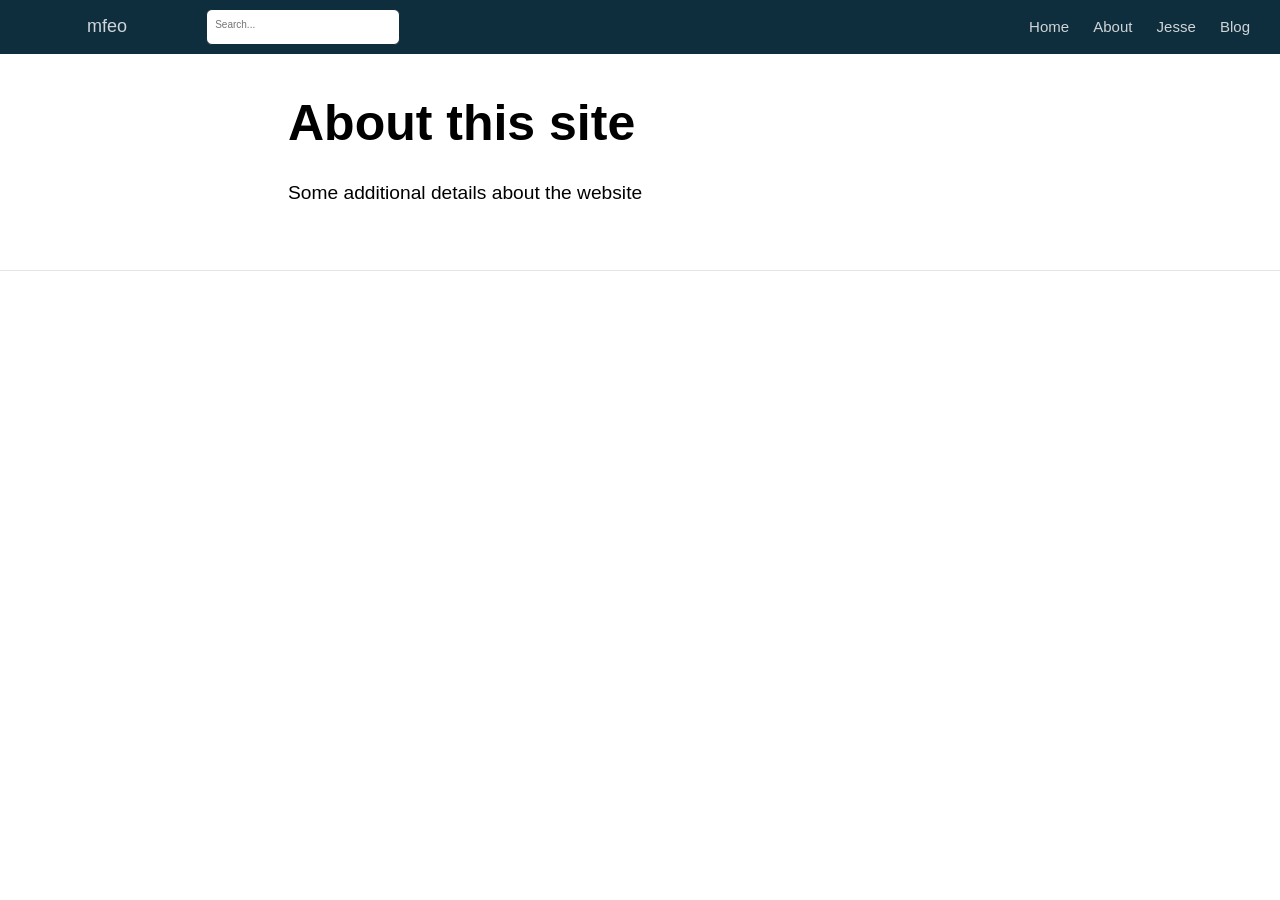
==== docs/about.html @ 729ac9e3 "Initial commit" ====
<!DOCTYPE html>

<html xmlns="http://www.w3.org/1999/xhtml" lang="" xml:lang="">

<head>
  <meta charset="utf-8"/>
  <meta name="viewport" content="width=device-width, initial-scale=1"/>
  <meta http-equiv="X-UA-Compatible" content="IE=Edge,chrome=1"/>
  <meta name="generator" content="distill" />

  <style type="text/css">
  /* Hide doc at startup (prevent jankiness while JS renders/transforms) */
  body {
    visibility: hidden;
  }
  </style>

 <!--radix_placeholder_import_source-->
 <!--/radix_placeholder_import_source-->

<style type="text/css">code{white-space: pre;}</style>
<style type="text/css" data-origin="pandoc">
pre > code.sourceCode { white-space: pre; position: relative; }
pre > code.sourceCode > span { display: inline-block; line-height: 1.25; }
pre > code.sourceCode > span:empty { height: 1.2em; }
.sourceCode { overflow: visible; }
code.sourceCode > span { color: inherit; text-decoration: inherit; }
div.sourceCode { margin: 1em 0; }
pre.sourceCode { margin: 0; }
@media screen {
div.sourceCode { overflow: auto; }
}
@media print {
pre > code.sourceCode { white-space: pre-wrap; }
pre > code.sourceCode > span { text-indent: -5em; padding-left: 5em; }
}
pre.numberSource code
  { counter-reset: source-line 0; }
pre.numberSource code > span
  { position: relative; left: -4em; counter-increment: source-line; }
pre.numberSource code > span > a:first-child::before
  { content: counter(source-line);
    position: relative; left: -1em; text-align: right; vertical-align: baseline;
    border: none; display: inline-block;
    -webkit-touch-callout: none; -webkit-user-select: none;
    -khtml-user-select: none; -moz-user-select: none;
    -ms-user-select: none; user-select: none;
    padding: 0 4px; width: 4em;
    color: #aaaaaa;
  }
pre.numberSource { margin-left: 3em; border-left: 1px solid #aaaaaa;  padding-left: 4px; }
div.sourceCode
  {   }
@media screen {
pre > code.sourceCode > span > a:first-child::before { text-decoration: underline; }
}
code span.al { color: #ad0000; } /* Alert */
code span.an { color: #5e5e5e; } /* Annotation */
code span.at { } /* Attribute */
code span.bn { color: #ad0000; } /* BaseN */
code span.bu { } /* BuiltIn */
code span.cf { color: #007ba5; } /* ControlFlow */
code span.ch { color: #20794d; } /* Char */
code span.cn { color: #8f5902; } /* Constant */
code span.co { color: #5e5e5e; } /* Comment */
code span.cv { color: #5e5e5e; font-style: italic; } /* CommentVar */
code span.do { color: #5e5e5e; font-style: italic; } /* Documentation */
code span.dt { color: #ad0000; } /* DataType */
code span.dv { color: #ad0000; } /* DecVal */
code span.er { color: #ad0000; } /* Error */
code span.ex { } /* Extension */
code span.fl { color: #ad0000; } /* Float */
code span.fu { color: #4758ab; } /* Function */
code span.im { } /* Import */
code span.in { color: #5e5e5e; } /* Information */
code span.kw { color: #007ba5; } /* Keyword */
code span.op { color: #5e5e5e; } /* Operator */
code span.ot { color: #007ba5; } /* Other */
code span.pp { color: #ad0000; } /* Preprocessor */
code span.sc { color: #5e5e5e; } /* SpecialChar */
code span.ss { color: #20794d; } /* SpecialString */
code span.st { color: #20794d; } /* String */
code span.va { color: #111111; } /* Variable */
code span.vs { color: #20794d; } /* VerbatimString */
code span.wa { color: #5e5e5e; font-style: italic; } /* Warning */
</style>


  <!--radix_placeholder_meta_tags-->
  <title>mfeo: About this site</title>

  <meta property="description" itemprop="description" content="Some additional details about the website"/>



  <!--  https://developers.facebook.com/docs/sharing/webmasters#markup -->
  <meta property="og:title" content="mfeo: About this site"/>
  <meta property="og:type" content="article"/>
  <meta property="og:description" content="Some additional details about the website"/>
  <meta property="og:locale" content="en_US"/>
  <meta property="og:site_name" content="mfeo"/>

  <!--  https://dev.twitter.com/cards/types/summary -->
  <meta property="twitter:card" content="summary"/>
  <meta property="twitter:title" content="mfeo: About this site"/>
  <meta property="twitter:description" content="Some additional details about the website"/>

  <!--/radix_placeholder_meta_tags-->
  <!--radix_placeholder_rmarkdown_metadata-->

  <script type="text/json" id="radix-rmarkdown-metadata">
  {"type":"list","attributes":{"names":{"type":"character","attributes":{},"value":["title","description"]}},"value":[{"type":"character","attributes":{},"value":["About this site"]},{"type":"character","attributes":{},"value":["Some additional details about the website"]}]}
  </script>
  <!--/radix_placeholder_rmarkdown_metadata-->
  <!--radix_placeholder_navigation_in_header-->
  <meta name="distill:offset" content=""/>

  <script type="application/javascript">

    window.headroom_prevent_pin = false;

    window.document.addEventListener("DOMContentLoaded", function (event) {

      // initialize headroom for banner
      var header = $('header').get(0);
      var headerHeight = header.offsetHeight;
      var headroom = new Headroom(header, {
        tolerance: 5,
        onPin : function() {
          if (window.headroom_prevent_pin) {
            window.headroom_prevent_pin = false;
            headroom.unpin();
          }
        }
      });
      headroom.init();
      if(window.location.hash)
        headroom.unpin();
      $(header).addClass('headroom--transition');

      // offset scroll location for banner on hash change
      // (see: https://github.com/WickyNilliams/headroom.js/issues/38)
      window.addEventListener("hashchange", function(event) {
        window.scrollTo(0, window.pageYOffset - (headerHeight + 25));
      });

      // responsive menu
      $('.distill-site-header').each(function(i, val) {
        var topnav = $(this);
        var toggle = topnav.find('.nav-toggle');
        toggle.on('click', function() {
          topnav.toggleClass('responsive');
        });
      });

      // nav dropdowns
      $('.nav-dropbtn').click(function(e) {
        $(this).next('.nav-dropdown-content').toggleClass('nav-dropdown-active');
        $(this).parent().siblings('.nav-dropdown')
           .children('.nav-dropdown-content').removeClass('nav-dropdown-active');
      });
      $("body").click(function(e){
        $('.nav-dropdown-content').removeClass('nav-dropdown-active');
      });
      $(".nav-dropdown").click(function(e){
        e.stopPropagation();
      });
    });
  </script>

  <style type="text/css">

  /* Theme (user-documented overrideables for nav appearance) */

  .distill-site-nav {
    color: rgba(255, 255, 255, 0.8);
    background-color: #0F2E3D;
    font-size: 15px;
    font-weight: 300;
  }

  .distill-site-nav a {
    color: inherit;
    text-decoration: none;
  }

  .distill-site-nav a:hover {
    color: white;
  }

  @media print {
    .distill-site-nav {
      display: none;
    }
  }

  .distill-site-header {

  }

  .distill-site-footer {

  }


  /* Site Header */

  .distill-site-header {
    width: 100%;
    box-sizing: border-box;
    z-index: 3;
  }

  .distill-site-header .nav-left {
    display: inline-block;
    margin-left: 8px;
  }

  @media screen and (max-width: 768px) {
    .distill-site-header .nav-left {
      margin-left: 0;
    }
  }


  .distill-site-header .nav-right {
    float: right;
    margin-right: 8px;
  }

  .distill-site-header a,
  .distill-site-header .title {
    display: inline-block;
    text-align: center;
    padding: 14px 10px 14px 10px;
  }

  .distill-site-header .title {
    font-size: 18px;
    min-width: 150px;
  }

  .distill-site-header .logo {
    padding: 0;
  }

  .distill-site-header .logo img {
    display: none;
    max-height: 20px;
    width: auto;
    margin-bottom: -4px;
  }

  .distill-site-header .nav-image img {
    max-height: 18px;
    width: auto;
    display: inline-block;
    margin-bottom: -3px;
  }



  @media screen and (min-width: 1000px) {
    .distill-site-header .logo img {
      display: inline-block;
    }
    .distill-site-header .nav-left {
      margin-left: 20px;
    }
    .distill-site-header .nav-right {
      margin-right: 20px;
    }
    .distill-site-header .title {
      padding-left: 12px;
    }
  }


  .distill-site-header .nav-toggle {
    display: none;
  }

  .nav-dropdown {
    display: inline-block;
    position: relative;
  }

  .nav-dropdown .nav-dropbtn {
    border: none;
    outline: none;
    color: rgba(255, 255, 255, 0.8);
    padding: 16px 10px;
    background-color: transparent;
    font-family: inherit;
    font-size: inherit;
    font-weight: inherit;
    margin: 0;
    margin-top: 1px;
    z-index: 2;
  }

  .nav-dropdown-content {
    display: none;
    position: absolute;
    background-color: white;
    min-width: 200px;
    border: 1px solid rgba(0,0,0,0.15);
    border-radius: 4px;
    box-shadow: 0px 8px 16px 0px rgba(0,0,0,0.1);
    z-index: 1;
    margin-top: 2px;
    white-space: nowrap;
    padding-top: 4px;
    padding-bottom: 4px;
  }

  .nav-dropdown-content hr {
    margin-top: 4px;
    margin-bottom: 4px;
    border: none;
    border-bottom: 1px solid rgba(0, 0, 0, 0.1);
  }

  .nav-dropdown-active {
    display: block;
  }

  .nav-dropdown-content a, .nav-dropdown-content .nav-dropdown-header {
    color: black;
    padding: 6px 24px;
    text-decoration: none;
    display: block;
    text-align: left;
  }

  .nav-dropdown-content .nav-dropdown-header {
    display: block;
    padding: 5px 24px;
    padding-bottom: 0;
    text-transform: uppercase;
    font-size: 14px;
    color: #999999;
    white-space: nowrap;
  }

  .nav-dropdown:hover .nav-dropbtn {
    color: white;
  }

  .nav-dropdown-content a:hover {
    background-color: #ddd;
    color: black;
  }

  .nav-right .nav-dropdown-content {
    margin-left: -45%;
    right: 0;
  }

  @media screen and (max-width: 768px) {
    .distill-site-header a, .distill-site-header .nav-dropdown  {display: none;}
    .distill-site-header a.nav-toggle {
      float: right;
      display: block;
    }
    .distill-site-header .title {
      margin-left: 0;
    }
    .distill-site-header .nav-right {
      margin-right: 0;
    }
    .distill-site-header {
      overflow: hidden;
    }
    .nav-right .nav-dropdown-content {
      margin-left: 0;
    }
  }


  @media screen and (max-width: 768px) {
    .distill-site-header.responsive {position: relative; min-height: 500px; }
    .distill-site-header.responsive a.nav-toggle {
      position: absolute;
      right: 0;
      top: 0;
    }
    .distill-site-header.responsive a,
    .distill-site-header.responsive .nav-dropdown {
      display: block;
      text-align: left;
    }
    .distill-site-header.responsive .nav-left,
    .distill-site-header.responsive .nav-right {
      width: 100%;
    }
    .distill-site-header.responsive .nav-dropdown {float: none;}
    .distill-site-header.responsive .nav-dropdown-content {position: relative;}
    .distill-site-header.responsive .nav-dropdown .nav-dropbtn {
      display: block;
      width: 100%;
      text-align: left;
    }
  }

  /* Site Footer */

  .distill-site-footer {
    width: 100%;
    overflow: hidden;
    box-sizing: border-box;
    z-index: 3;
    margin-top: 30px;
    padding-top: 30px;
    padding-bottom: 30px;
    text-align: center;
  }

  /* Headroom */

  d-title {
    padding-top: 6rem;
  }

  @media print {
    d-title {
      padding-top: 4rem;
    }
  }

  .headroom {
    z-index: 1000;
    position: fixed;
    top: 0;
    left: 0;
    right: 0;
  }

  .headroom--transition {
    transition: all .4s ease-in-out;
  }

  .headroom--unpinned {
    top: -100px;
  }

  .headroom--pinned {
    top: 0;
  }

  /* adjust viewport for navbar height */
  /* helps vertically center bootstrap (non-distill) content */
  .min-vh-100 {
    min-height: calc(100vh - 100px) !important;
  }

  </style>

  <script src="site_libs/jquery-3.6.0/jquery-3.6.0.min.js"></script>
  <link href="site_libs/font-awesome-5.1.0/css/all.css" rel="stylesheet"/>
  <link href="site_libs/font-awesome-5.1.0/css/v4-shims.css" rel="stylesheet"/>
  <script src="site_libs/headroom-0.9.4/headroom.min.js"></script>
  <script src="site_libs/autocomplete-0.37.1/autocomplete.min.js"></script>
  <script src="site_libs/fuse-6.4.1/fuse.min.js"></script>

  <script type="application/javascript">

  function getMeta(metaName) {
    var metas = document.getElementsByTagName('meta');
    for (let i = 0; i < metas.length; i++) {
      if (metas[i].getAttribute('name') === metaName) {
        return metas[i].getAttribute('content');
      }
    }
    return '';
  }

  function offsetURL(url) {
    var offset = getMeta('distill:offset');
    return offset ? offset + '/' + url : url;
  }

  function createFuseIndex() {

    // create fuse index
    var options = {
      keys: [
        { name: 'title', weight: 20 },
        { name: 'categories', weight: 15 },
        { name: 'description', weight: 10 },
        { name: 'contents', weight: 5 },
      ],
      ignoreLocation: true,
      threshold: 0
    };
    var fuse = new window.Fuse([], options);

    // fetch the main search.json
    return fetch(offsetURL('search.json'))
      .then(function(response) {
        if (response.status == 200) {
          return response.json().then(function(json) {
            // index main articles
            json.articles.forEach(function(article) {
              fuse.add(article);
            });
            // download collections and index their articles
            return Promise.all(json.collections.map(function(collection) {
              return fetch(offsetURL(collection)).then(function(response) {
                if (response.status === 200) {
                  return response.json().then(function(articles) {
                    articles.forEach(function(article) {
                      fuse.add(article);
                    });
                  })
                } else {
                  return Promise.reject(
                    new Error('Unexpected status from search index request: ' +
                              response.status)
                  );
                }
              });
            })).then(function() {
              return fuse;
            });
          });

        } else {
          return Promise.reject(
            new Error('Unexpected status from search index request: ' +
                        response.status)
          );
        }
      });
  }

  window.document.addEventListener("DOMContentLoaded", function (event) {

    // get search element (bail if we don't have one)
    var searchEl = window.document.getElementById('distill-search');
    if (!searchEl)
      return;

    createFuseIndex()
      .then(function(fuse) {

        // make search box visible
        searchEl.classList.remove('hidden');

        // initialize autocomplete
        var options = {
          autoselect: true,
          hint: false,
          minLength: 2,
        };
        window.autocomplete(searchEl, options, [{
          source: function(query, callback) {
            const searchOptions = {
              isCaseSensitive: false,
              shouldSort: true,
              minMatchCharLength: 2,
              limit: 10,
            };
            var results = fuse.search(query, searchOptions);
            callback(results
              .map(function(result) { return result.item; })
            );
          },
          templates: {
            suggestion: function(suggestion) {
              var img = suggestion.preview && Object.keys(suggestion.preview).length > 0
                ? `<img src="${offsetURL(suggestion.preview)}"</img>`
                : '';
              var html = `
                <div class="search-item">
                  <h3>${suggestion.title}</h3>
                  <div class="search-item-description">
                    ${suggestion.description || ''}
                  </div>
                  <div class="search-item-preview">
                    ${img}
                  </div>
                </div>
              `;
              return html;
            }
          }
        }]).on('autocomplete:selected', function(event, suggestion) {
          window.location.href = offsetURL(suggestion.path);
        });
        // remove inline display style on autocompleter (we want to
        // manage responsive display via css)
        $('.algolia-autocomplete').css("display", "");
      })
      .catch(function(error) {
        console.log(error);
      });

  });

  </script>

  <style type="text/css">

  .nav-search {
    font-size: x-small;
  }

  /* Algolioa Autocomplete */

  .algolia-autocomplete {
    display: inline-block;
    margin-left: 10px;
    vertical-align: sub;
    background-color: white;
    color: black;
    padding: 6px;
    padding-top: 8px;
    padding-bottom: 0;
    border-radius: 6px;
    border: 1px #0F2E3D solid;
    width: 180px;
  }


  @media screen and (max-width: 768px) {
    .distill-site-nav .algolia-autocomplete {
      display: none;
      visibility: hidden;
    }
    .distill-site-nav.responsive .algolia-autocomplete {
      display: inline-block;
      visibility: visible;
    }
    .distill-site-nav.responsive .algolia-autocomplete .aa-dropdown-menu {
      margin-left: 0;
      width: 400px;
      max-height: 400px;
    }
  }

  .algolia-autocomplete .aa-input, .algolia-autocomplete .aa-hint {
    width: 90%;
    outline: none;
    border: none;
  }

  .algolia-autocomplete .aa-hint {
    color: #999;
  }
  .algolia-autocomplete .aa-dropdown-menu {
    width: 550px;
    max-height: 70vh;
    overflow-x: visible;
    overflow-y: scroll;
    padding: 5px;
    margin-top: 3px;
    margin-left: -150px;
    background-color: #fff;
    border-radius: 5px;
    border: 1px solid #999;
    border-top: none;
  }

  .algolia-autocomplete .aa-dropdown-menu .aa-suggestion {
    cursor: pointer;
    padding: 5px 4px;
    border-bottom: 1px solid #eee;
  }

  .algolia-autocomplete .aa-dropdown-menu .aa-suggestion:last-of-type {
    border-bottom: none;
    margin-bottom: 2px;
  }

  .algolia-autocomplete .aa-dropdown-menu .aa-suggestion .search-item {
    overflow: hidden;
    font-size: 0.8em;
    line-height: 1.4em;
  }

  .algolia-autocomplete .aa-dropdown-menu .aa-suggestion .search-item h3 {
    font-size: 1rem;
    margin-block-start: 0;
    margin-block-end: 5px;
  }

  .algolia-autocomplete .aa-dropdown-menu .aa-suggestion .search-item-description {
    display: inline-block;
    overflow: hidden;
    height: 2.8em;
    width: 80%;
    margin-right: 4%;
  }

  .algolia-autocomplete .aa-dropdown-menu .aa-suggestion .search-item-preview {
    display: inline-block;
    width: 15%;
  }

  .algolia-autocomplete .aa-dropdown-menu .aa-suggestion .search-item-preview img {
    height: 3em;
    width: auto;
    display: none;
  }

  .algolia-autocomplete .aa-dropdown-menu .aa-suggestion .search-item-preview img[src] {
    display: initial;
  }

  .algolia-autocomplete .aa-dropdown-menu .aa-suggestion.aa-cursor {
    background-color: #eee;
  }
  .algolia-autocomplete .aa-dropdown-menu .aa-suggestion em {
    font-weight: bold;
    font-style: normal;
  }

  </style>


  <!--/radix_placeholder_navigation_in_header-->
  <!--radix_placeholder_distill-->

  <style type="text/css">

  body {
    background-color: white;
  }

  .pandoc-table {
    width: 100%;
  }

  .pandoc-table>caption {
    margin-bottom: 10px;
  }

  .pandoc-table th:not([align]) {
    text-align: left;
  }

  .pagedtable-footer {
    font-size: 15px;
  }

  d-byline .byline {
    grid-template-columns: 2fr 2fr;
  }

  d-byline .byline h3 {
    margin-block-start: 1.5em;
  }

  d-byline .byline .authors-affiliations h3 {
    margin-block-start: 0.5em;
  }

  .authors-affiliations .orcid-id {
    width: 16px;
    height:16px;
    margin-left: 4px;
    margin-right: 4px;
    vertical-align: middle;
    padding-bottom: 2px;
  }

  d-title .dt-tags {
    margin-top: 1em;
    grid-column: text;
  }

  .dt-tags .dt-tag {
    text-decoration: none;
    display: inline-block;
    color: rgba(0,0,0,0.6);
    padding: 0em 0.4em;
    margin-right: 0.5em;
    margin-bottom: 0.4em;
    font-size: 70%;
    border: 1px solid rgba(0,0,0,0.2);
    border-radius: 3px;
    text-transform: uppercase;
    font-weight: 500;
  }

  d-article table.gt_table td,
  d-article table.gt_table th {
    border-bottom: none;
  }

  .html-widget {
    margin-bottom: 2.0em;
  }

  .l-screen-inset {
    padding-right: 16px;
  }

  .l-screen .caption {
    margin-left: 10px;
  }

  .shaded {
    background: rgb(247, 247, 247);
    padding-top: 20px;
    padding-bottom: 20px;
    border-top: 1px solid rgba(0, 0, 0, 0.1);
    border-bottom: 1px solid rgba(0, 0, 0, 0.1);
  }

  .shaded .html-widget {
    margin-bottom: 0;
    border: 1px solid rgba(0, 0, 0, 0.1);
  }

  .shaded .shaded-content {
    background: white;
  }

  .text-output {
    margin-top: 0;
    line-height: 1.5em;
  }

  .hidden {
    display: none !important;
  }

  d-article {
    padding-top: 2.5rem;
    padding-bottom: 30px;
  }

  d-appendix {
    padding-top: 30px;
  }

  d-article>p>img {
    width: 100%;
  }

  d-article h2 {
    margin: 1rem 0 1.5rem 0;
  }

  d-article h3 {
    margin-top: 1.5rem;
  }

  d-article iframe {
    border: 1px solid rgba(0, 0, 0, 0.1);
    margin-bottom: 2.0em;
    width: 100%;
  }

  /* Tweak code blocks */

  d-article div.sourceCode code,
  d-article pre code {
    font-family: Consolas, Monaco, 'Andale Mono', 'Ubuntu Mono', monospace;
  }

  d-article pre,
  d-article div.sourceCode,
  d-article div.sourceCode pre {
    overflow: auto;
  }

  d-article div.sourceCode {
    background-color: white;
  }

  d-article div.sourceCode pre {
    padding-left: 10px;
    font-size: 12px;
    border-left: 2px solid rgba(0,0,0,0.1);
  }

  d-article pre {
    font-size: 12px;
    color: black;
    background: none;
    margin-top: 0;
    text-align: left;
    white-space: pre;
    word-spacing: normal;
    word-break: normal;
    word-wrap: normal;
    line-height: 1.5;

    -moz-tab-size: 4;
    -o-tab-size: 4;
    tab-size: 4;

    -webkit-hyphens: none;
    -moz-hyphens: none;
    -ms-hyphens: none;
    hyphens: none;
  }

  d-article pre a {
    border-bottom: none;
  }

  d-article pre a:hover {
    border-bottom: none;
    text-decoration: underline;
  }

  d-article details {
    grid-column: text;
    margin-bottom: 0.8em;
  }

  @media(min-width: 768px) {

  d-article pre,
  d-article div.sourceCode,
  d-article div.sourceCode pre {
    overflow: visible !important;
  }

  d-article div.sourceCode pre {
    padding-left: 18px;
    font-size: 14px;
  }

  d-article pre {
    font-size: 14px;
  }

  }

  figure img.external {
    background: white;
    border: 1px solid rgba(0, 0, 0, 0.1);
    box-shadow: 0 1px 8px rgba(0, 0, 0, 0.1);
    padding: 18px;
    box-sizing: border-box;
  }

  /* CSS for d-contents */

  .d-contents {
    grid-column: text;
    color: rgba(0,0,0,0.8);
    font-size: 0.9em;
    padding-bottom: 1em;
    margin-bottom: 1em;
    padding-bottom: 0.5em;
    margin-bottom: 1em;
    padding-left: 0.25em;
    justify-self: start;
  }

  @media(min-width: 1000px) {
    .d-contents.d-contents-float {
      height: 0;
      grid-column-start: 1;
      grid-column-end: 4;
      justify-self: center;
      padding-right: 3em;
      padding-left: 2em;
    }
  }

  .d-contents nav h3 {
    font-size: 18px;
    margin-top: 0;
    margin-bottom: 1em;
  }

  .d-contents li {
    list-style-type: none
  }

  .d-contents nav > ul {
    padding-left: 0;
  }

  .d-contents ul {
    padding-left: 1em
  }

  .d-contents nav ul li {
    margin-top: 0.6em;
    margin-bottom: 0.2em;
  }

  .d-contents nav a {
    font-size: 13px;
    border-bottom: none;
    text-decoration: none
    color: rgba(0, 0, 0, 0.8);
  }

  .d-contents nav a:hover {
    text-decoration: underline solid rgba(0, 0, 0, 0.6)
  }

  .d-contents nav > ul > li > a {
    font-weight: 600;
  }

  .d-contents nav > ul > li > ul {
    font-weight: inherit;
  }

  .d-contents nav > ul > li > ul > li {
    margin-top: 0.2em;
  }


  .d-contents nav ul {
    margin-top: 0;
    margin-bottom: 0.25em;
  }

  .d-article-with-toc h2:nth-child(2) {
    margin-top: 0;
  }


  /* Figure */

  .figure {
    position: relative;
    margin-bottom: 2.5em;
    margin-top: 1.5em;
  }

  .figure img {
    width: 100%;
  }

  .figure .caption {
    color: rgba(0, 0, 0, 0.6);
    font-size: 12px;
    line-height: 1.5em;
  }

  .figure img.external {
    background: white;
    border: 1px solid rgba(0, 0, 0, 0.1);
    box-shadow: 0 1px 8px rgba(0, 0, 0, 0.1);
    padding: 18px;
    box-sizing: border-box;
  }

  .figure .caption a {
    color: rgba(0, 0, 0, 0.6);
  }

  .figure .caption b,
  .figure .caption strong, {
    font-weight: 600;
    color: rgba(0, 0, 0, 1.0);
  }

  /* Citations */

  d-article .citation {
    color: inherit;
    cursor: inherit;
  }

  div.hanging-indent{
    margin-left: 1em; text-indent: -1em;
  }

  /* Citation hover box */

  .tippy-box[data-theme~=light-border] {
    background-color: rgba(250, 250, 250, 0.95);
  }

  .tippy-content > p {
    margin-bottom: 0;
    padding: 2px;
  }


  /* Tweak 1000px media break to show more text */

  @media(min-width: 1000px) {
    .base-grid,
    distill-header,
    d-title,
    d-abstract,
    d-article,
    d-appendix,
    distill-appendix,
    d-byline,
    d-footnote-list,
    d-citation-list,
    distill-footer {
      grid-template-columns: [screen-start] 1fr [page-start kicker-start] 80px [middle-start] 50px [text-start kicker-end] 65px 65px 65px 65px 65px 65px 65px 65px [text-end gutter-start] 65px [middle-end] 65px [page-end gutter-end] 1fr [screen-end];
      grid-column-gap: 16px;
    }

    .grid {
      grid-column-gap: 16px;
    }

    d-article {
      font-size: 1.06rem;
      line-height: 1.7em;
    }
    figure .caption, .figure .caption, figure figcaption {
      font-size: 13px;
    }
  }

  @media(min-width: 1180px) {
    .base-grid,
    distill-header,
    d-title,
    d-abstract,
    d-article,
    d-appendix,
    distill-appendix,
    d-byline,
    d-footnote-list,
    d-citation-list,
    distill-footer {
      grid-template-columns: [screen-start] 1fr [page-start kicker-start] 60px [middle-start] 60px [text-start kicker-end] 60px 60px 60px 60px 60px 60px 60px 60px [text-end gutter-start] 60px [middle-end] 60px [page-end gutter-end] 1fr [screen-end];
      grid-column-gap: 32px;
    }

    .grid {
      grid-column-gap: 32px;
    }
  }


  /* Get the citation styles for the appendix (not auto-injected on render since
     we do our own rendering of the citation appendix) */

  d-appendix .citation-appendix,
  .d-appendix .citation-appendix {
    font-size: 11px;
    line-height: 15px;
    border-left: 1px solid rgba(0, 0, 0, 0.1);
    padding-left: 18px;
    border: 1px solid rgba(0,0,0,0.1);
    background: rgba(0, 0, 0, 0.02);
    padding: 10px 18px;
    border-radius: 3px;
    color: rgba(150, 150, 150, 1);
    overflow: hidden;
    margin-top: -12px;
    white-space: pre-wrap;
    word-wrap: break-word;
  }

  /* Include appendix styles here so they can be overridden */

  d-appendix {
    contain: layout style;
    font-size: 0.8em;
    line-height: 1.7em;
    margin-top: 60px;
    margin-bottom: 0;
    border-top: 1px solid rgba(0, 0, 0, 0.1);
    color: rgba(0,0,0,0.5);
    padding-top: 60px;
    padding-bottom: 48px;
  }

  d-appendix h3 {
    grid-column: page-start / text-start;
    font-size: 15px;
    font-weight: 500;
    margin-top: 1em;
    margin-bottom: 0;
    color: rgba(0,0,0,0.65);
  }

  d-appendix h3 + * {
    margin-top: 1em;
  }

  d-appendix ol {
    padding: 0 0 0 15px;
  }

  @media (min-width: 768px) {
    d-appendix ol {
      padding: 0 0 0 30px;
      margin-left: -30px;
    }
  }

  d-appendix li {
    margin-bottom: 1em;
  }

  d-appendix a {
    color: rgba(0, 0, 0, 0.6);
  }

  d-appendix > * {
    grid-column: text;
  }

  d-appendix > d-footnote-list,
  d-appendix > d-citation-list,
  d-appendix > distill-appendix {
    grid-column: screen;
  }

  /* Include footnote styles here so they can be overridden */

  d-footnote-list {
    contain: layout style;
  }

  d-footnote-list > * {
    grid-column: text;
  }

  d-footnote-list a.footnote-backlink {
    color: rgba(0,0,0,0.3);
    padding-left: 0.5em;
  }



  /* Anchor.js */

  .anchorjs-link {
    /*transition: all .25s linear; */
    text-decoration: none;
    border-bottom: none;
  }
  *:hover > .anchorjs-link {
    margin-left: -1.125em !important;
    text-decoration: none;
    border-bottom: none;
  }

  /* Social footer */

  .social_footer {
    margin-top: 30px;
    margin-bottom: 0;
    color: rgba(0,0,0,0.67);
  }

  .disqus-comments {
    margin-right: 30px;
  }

  .disqus-comment-count {
    border-bottom: 1px solid rgba(0, 0, 0, 0.4);
    cursor: pointer;
  }

  #disqus_thread {
    margin-top: 30px;
  }

  .article-sharing a {
    border-bottom: none;
    margin-right: 8px;
  }

  .article-sharing a:hover {
    border-bottom: none;
  }

  .sidebar-section.subscribe {
    font-size: 12px;
    line-height: 1.6em;
  }

  .subscribe p {
    margin-bottom: 0.5em;
  }


  .article-footer .subscribe {
    font-size: 15px;
    margin-top: 45px;
  }


  .sidebar-section.custom {
    font-size: 12px;
    line-height: 1.6em;
  }

  .custom p {
    margin-bottom: 0.5em;
  }

  /* Styles for listing layout (hide title) */
  .layout-listing d-title, .layout-listing .d-title {
    display: none;
  }

  /* Styles for posts lists (not auto-injected) */


  .posts-with-sidebar {
    padding-left: 45px;
    padding-right: 45px;
  }

  .posts-list .description h2,
  .posts-list .description p {
    font-family: -apple-system, BlinkMacSystemFont, "Segoe UI", Roboto, Oxygen, Ubuntu, Cantarell, "Fira Sans", "Droid Sans", "Helvetica Neue", Arial, sans-serif;
  }

  .posts-list .description h2 {
    font-weight: 700;
    border-bottom: none;
    padding-bottom: 0;
  }

  .posts-list h2.post-tag {
    border-bottom: 1px solid rgba(0, 0, 0, 0.2);
    padding-bottom: 12px;
  }
  .posts-list {
    margin-top: 60px;
    margin-bottom: 24px;
  }

  .posts-list .post-preview {
    text-decoration: none;
    overflow: hidden;
    display: block;
    border-bottom: 1px solid rgba(0, 0, 0, 0.1);
    padding: 24px 0;
  }

  .post-preview-last {
    border-bottom: none !important;
  }

  .posts-list .posts-list-caption {
    grid-column: screen;
    font-weight: 400;
  }

  .posts-list .post-preview h2 {
    margin: 0 0 6px 0;
    line-height: 1.2em;
    font-style: normal;
    font-size: 24px;
  }

  .posts-list .post-preview p {
    margin: 0 0 12px 0;
    line-height: 1.4em;
    font-size: 16px;
  }

  .posts-list .post-preview .thumbnail {
    box-sizing: border-box;
    margin-bottom: 24px;
    position: relative;
    max-width: 500px;
  }
  .posts-list .post-preview img {
    width: 100%;
    display: block;
  }

  .posts-list .metadata {
    font-size: 12px;
    line-height: 1.4em;
    margin-bottom: 18px;
  }

  .posts-list .metadata > * {
    display: inline-block;
  }

  .posts-list .metadata .publishedDate {
    margin-right: 2em;
  }

  .posts-list .metadata .dt-authors {
    display: block;
    margin-top: 0.3em;
    margin-right: 2em;
  }

  .posts-list .dt-tags {
    display: block;
    line-height: 1em;
  }

  .posts-list .dt-tags .dt-tag {
    display: inline-block;
    color: rgba(0,0,0,0.6);
    padding: 0.3em 0.4em;
    margin-right: 0.2em;
    margin-bottom: 0.4em;
    font-size: 60%;
    border: 1px solid rgba(0,0,0,0.2);
    border-radius: 3px;
    text-transform: uppercase;
    font-weight: 500;
  }

  .posts-list img {
    opacity: 1;
  }

  .posts-list img[data-src] {
    opacity: 0;
  }

  .posts-more {
    clear: both;
  }


  .posts-sidebar {
    font-size: 16px;
  }

  .posts-sidebar h3 {
    font-size: 16px;
    margin-top: 0;
    margin-bottom: 0.5em;
    font-weight: 400;
    text-transform: uppercase;
  }

  .sidebar-section {
    margin-bottom: 30px;
  }

  .categories ul {
    list-style-type: none;
    margin: 0;
    padding: 0;
  }

  .categories li {
    color: rgba(0, 0, 0, 0.8);
    margin-bottom: 0;
  }

  .categories li>a {
    border-bottom: none;
  }

  .categories li>a:hover {
    border-bottom: 1px solid rgba(0, 0, 0, 0.4);
  }

  .categories .active {
    font-weight: 600;
  }

  .categories .category-count {
    color: rgba(0, 0, 0, 0.4);
  }


  @media(min-width: 768px) {
    .posts-list .post-preview h2 {
      font-size: 26px;
    }
    .posts-list .post-preview .thumbnail {
      float: right;
      width: 30%;
      margin-bottom: 0;
    }
    .posts-list .post-preview .description {
      float: left;
      width: 45%;
    }
    .posts-list .post-preview .metadata {
      float: left;
      width: 20%;
      margin-top: 8px;
    }
    .posts-list .post-preview p {
      margin: 0 0 12px 0;
      line-height: 1.5em;
      font-size: 16px;
    }
    .posts-with-sidebar .posts-list {
      float: left;
      width: 75%;
    }
    .posts-with-sidebar .posts-sidebar {
      float: right;
      width: 20%;
      margin-top: 60px;
      padding-top: 24px;
      padding-bottom: 24px;
    }
  }


  /* Improve display for browsers without grid (IE/Edge <= 15) */

  .downlevel {
    line-height: 1.6em;
    font-family: -apple-system, BlinkMacSystemFont, "Segoe UI", Roboto, Oxygen, Ubuntu, Cantarell, "Fira Sans", "Droid Sans", "Helvetica Neue", Arial, sans-serif;
    margin: 0;
  }

  .downlevel .d-title {
    padding-top: 6rem;
    padding-bottom: 1.5rem;
  }

  .downlevel .d-title h1 {
    font-size: 50px;
    font-weight: 700;
    line-height: 1.1em;
    margin: 0 0 0.5rem;
  }

  .downlevel .d-title p {
    font-weight: 300;
    font-size: 1.2rem;
    line-height: 1.55em;
    margin-top: 0;
  }

  .downlevel .d-byline {
    padding-top: 0.8em;
    padding-bottom: 0.8em;
    font-size: 0.8rem;
    line-height: 1.8em;
  }

  .downlevel .section-separator {
    border: none;
    border-top: 1px solid rgba(0, 0, 0, 0.1);
  }

  .downlevel .d-article {
    font-size: 1.06rem;
    line-height: 1.7em;
    padding-top: 1rem;
    padding-bottom: 2rem;
  }


  .downlevel .d-appendix {
    padding-left: 0;
    padding-right: 0;
    max-width: none;
    font-size: 0.8em;
    line-height: 1.7em;
    margin-bottom: 0;
    color: rgba(0,0,0,0.5);
    padding-top: 40px;
    padding-bottom: 48px;
  }

  .downlevel .footnotes ol {
    padding-left: 13px;
  }

  .downlevel .base-grid,
  .downlevel .distill-header,
  .downlevel .d-title,
  .downlevel .d-abstract,
  .downlevel .d-article,
  .downlevel .d-appendix,
  .downlevel .distill-appendix,
  .downlevel .d-byline,
  .downlevel .d-footnote-list,
  .downlevel .d-citation-list,
  .downlevel .distill-footer,
  .downlevel .appendix-bottom,
  .downlevel .posts-container {
    padding-left: 40px;
    padding-right: 40px;
  }

  @media(min-width: 768px) {
    .downlevel .base-grid,
    .downlevel .distill-header,
    .downlevel .d-title,
    .downlevel .d-abstract,
    .downlevel .d-article,
    .downlevel .d-appendix,
    .downlevel .distill-appendix,
    .downlevel .d-byline,
    .downlevel .d-footnote-list,
    .downlevel .d-citation-list,
    .downlevel .distill-footer,
    .downlevel .appendix-bottom,
    .downlevel .posts-container {
    padding-left: 150px;
    padding-right: 150px;
    max-width: 900px;
  }
  }

  .downlevel pre code {
    display: block;
    border-left: 2px solid rgba(0, 0, 0, .1);
    padding: 0 0 0 20px;
    font-size: 14px;
  }

  .downlevel code, .downlevel pre {
    color: black;
    background: none;
    font-family: Consolas, Monaco, 'Andale Mono', 'Ubuntu Mono', monospace;
    text-align: left;
    white-space: pre;
    word-spacing: normal;
    word-break: normal;
    word-wrap: normal;
    line-height: 1.5;

    -moz-tab-size: 4;
    -o-tab-size: 4;
    tab-size: 4;

    -webkit-hyphens: none;
    -moz-hyphens: none;
    -ms-hyphens: none;
    hyphens: none;
  }

  .downlevel .posts-list .post-preview {
    color: inherit;
  }



  </style>

  <script type="application/javascript">

  function is_downlevel_browser() {
    if (bowser.isUnsupportedBrowser({ msie: "12", msedge: "16"},
                                   window.navigator.userAgent)) {
      return true;
    } else {
      return window.load_distill_framework === undefined;
    }
  }

  // show body when load is complete
  function on_load_complete() {

    // add anchors
    if (window.anchors) {
      window.anchors.options.placement = 'left';
      window.anchors.add('d-article > h2, d-article > h3, d-article > h4, d-article > h5');
    }


    // set body to visible
    document.body.style.visibility = 'visible';

    // force redraw for leaflet widgets
    if (window.HTMLWidgets) {
      var maps = window.HTMLWidgets.findAll(".leaflet");
      $.each(maps, function(i, el) {
        var map = this.getMap();
        map.invalidateSize();
        map.eachLayer(function(layer) {
          if (layer instanceof L.TileLayer)
            layer.redraw();
        });
      });
    }

    // trigger 'shown' so htmlwidgets resize
    $('d-article').trigger('shown');
  }

  function init_distill() {

    init_common();

    // create front matter
    var front_matter = $('<d-front-matter></d-front-matter>');
    $('#distill-front-matter').wrap(front_matter);

    // create d-title
    $('.d-title').changeElementType('d-title');

    // create d-byline
    var byline = $('<d-byline></d-byline>');
    $('.d-byline').replaceWith(byline);

    // create d-article
    var article = $('<d-article></d-article>');
    $('.d-article').wrap(article).children().unwrap();

    // move posts container into article
    $('.posts-container').appendTo($('d-article'));

    // create d-appendix
    $('.d-appendix').changeElementType('d-appendix');

    // flag indicating that we have appendix items
    var appendix = $('.appendix-bottom').children('h3').length > 0;

    // replace footnotes with <d-footnote>
    $('.footnote-ref').each(function(i, val) {
      appendix = true;
      var href = $(this).attr('href');
      var id = href.replace('#', '');
      var fn = $('#' + id);
      var fn_p = $('#' + id + '>p');
      fn_p.find('.footnote-back').remove();
      var text = fn_p.html();
      var dtfn = $('<d-footnote></d-footnote>');
      dtfn.html(text);
      $(this).replaceWith(dtfn);
    });
    // remove footnotes
    $('.footnotes').remove();

    // move refs into #references-listing
    $('#references-listing').replaceWith($('#refs'));

    $('h1.appendix, h2.appendix').each(function(i, val) {
      $(this).changeElementType('h3');
    });
    $('h3.appendix').each(function(i, val) {
      var id = $(this).attr('id');
      $('.d-contents a[href="#' + id + '"]').parent().remove();
      appendix = true;
      $(this).nextUntil($('h1, h2, h3')).addBack().appendTo($('d-appendix'));
    });

    // show d-appendix if we have appendix content
    $("d-appendix").css('display', appendix ? 'grid' : 'none');

    // localize layout chunks to just output
    $('.layout-chunk').each(function(i, val) {

      // capture layout
      var layout = $(this).attr('data-layout');

      // apply layout to markdown level block elements
      var elements = $(this).children().not('details, div.sourceCode, pre, script');
      elements.each(function(i, el) {
        var layout_div = $('<div class="' + layout + '"></div>');
        if (layout_div.hasClass('shaded')) {
          var shaded_content = $('<div class="shaded-content"></div>');
          $(this).wrap(shaded_content);
          $(this).parent().wrap(layout_div);
        } else {
          $(this).wrap(layout_div);
        }
      });


      // unwrap the layout-chunk div
      $(this).children().unwrap();
    });

    // remove code block used to force  highlighting css
    $('.distill-force-highlighting-css').parent().remove();

    // remove empty line numbers inserted by pandoc when using a
    // custom syntax highlighting theme
    $('code.sourceCode a:empty').remove();

    // load distill framework
    load_distill_framework();

    // wait for window.distillRunlevel == 4 to do post processing
    function distill_post_process() {

      if (!window.distillRunlevel || window.distillRunlevel < 4)
        return;

      // hide author/affiliations entirely if we have no authors
      var front_matter = JSON.parse($("#distill-front-matter").html());
      var have_authors = front_matter.authors && front_matter.authors.length > 0;
      if (!have_authors)
        $('d-byline').addClass('hidden');

      // article with toc class
      $('.d-contents').parent().addClass('d-article-with-toc');

      // strip links that point to #
      $('.authors-affiliations').find('a[href="#"]').removeAttr('href');

      // add orcid ids
      $('.authors-affiliations').find('.author').each(function(i, el) {
        var orcid_id = front_matter.authors[i].orcidID;
        if (orcid_id) {
          var a = $('<a></a>');
          a.attr('href', 'https://orcid.org/' + orcid_id);
          var img = $('<img></img>');
          img.addClass('orcid-id');
          img.attr('alt', 'ORCID ID');
          img.attr('src','[data-uri]');
          a.append(img);
          $(this).append(a);
        }
      });

      // hide elements of author/affiliations grid that have no value
      function hide_byline_column(caption) {
        $('d-byline').find('h3:contains("' + caption + '")').parent().css('visibility', 'hidden');
      }

      // affiliations
      var have_affiliations = false;
      for (var i = 0; i<front_matter.authors.length; ++i) {
        var author = front_matter.authors[i];
        if (author.affiliation !== "&nbsp;") {
          have_affiliations = true;
          break;
        }
      }
      if (!have_affiliations)
        $('d-byline').find('h3:contains("Affiliations")').css('visibility', 'hidden');

      // published date
      if (!front_matter.publishedDate)
        hide_byline_column("Published");

      // document object identifier
      var doi = $('d-byline').find('h3:contains("DOI")');
      var doi_p = doi.next().empty();
      if (!front_matter.doi) {
        // if we have a citation and valid citationText then link to that
        if ($('#citation').length > 0 && front_matter.citationText) {
          doi.html('Citation');
          $('<a href="#citation"></a>')
            .text(front_matter.citationText)
            .appendTo(doi_p);
        } else {
          hide_byline_column("DOI");
        }
      } else {
        $('<a></a>')
           .attr('href', "https://doi.org/" + front_matter.doi)
           .html(front_matter.doi)
           .appendTo(doi_p);
      }

       // change plural form of authors/affiliations
      if (front_matter.authors.length === 1) {
        var grid = $('.authors-affiliations');
        grid.children('h3:contains("Authors")').text('Author');
        grid.children('h3:contains("Affiliations")').text('Affiliation');
      }

      // remove d-appendix and d-footnote-list local styles
      $('d-appendix > style:first-child').remove();
      $('d-footnote-list > style:first-child').remove();

      // move appendix-bottom entries to the bottom
      $('.appendix-bottom').appendTo('d-appendix').children().unwrap();
      $('.appendix-bottom').remove();

      // hoverable references
      $('span.citation[data-cites]').each(function() {
        var refs = $(this).attr('data-cites').split(" ");
        var refHtml = refs.map(function(ref) {
          return "<p>" + $('#ref-' + ref).html() + "</p>";
        }).join("\n");
        window.tippy(this, {
          allowHTML: true,
          content: refHtml,
          maxWidth: 500,
          interactive: true,
          interactiveBorder: 10,
          theme: 'light-border',
          placement: 'bottom-start'
        });
      });

      // clear polling timer
      clearInterval(tid);

      // show body now that everything is ready
      on_load_complete();
    }

    var tid = setInterval(distill_post_process, 50);
    distill_post_process();

  }

  function init_downlevel() {

    init_common();

     // insert hr after d-title
    $('.d-title').after($('<hr class="section-separator"/>'));

    // check if we have authors
    var front_matter = JSON.parse($("#distill-front-matter").html());
    var have_authors = front_matter.authors && front_matter.authors.length > 0;

    // manage byline/border
    if (!have_authors)
      $('.d-byline').remove();
    $('.d-byline').after($('<hr class="section-separator"/>'));
    $('.d-byline a').remove();

    // remove toc
    $('.d-contents').remove();

    // move appendix elements
    $('h1.appendix, h2.appendix').each(function(i, val) {
      $(this).changeElementType('h3');
    });
    $('h3.appendix').each(function(i, val) {
      $(this).nextUntil($('h1, h2, h3')).addBack().appendTo($('.d-appendix'));
    });


    // inject headers into references and footnotes
    var refs_header = $('<h3></h3>');
    refs_header.text('References');
    $('#refs').prepend(refs_header);

    var footnotes_header = $('<h3></h3');
    footnotes_header.text('Footnotes');
    $('.footnotes').children('hr').first().replaceWith(footnotes_header);

    // move appendix-bottom entries to the bottom
    $('.appendix-bottom').appendTo('.d-appendix').children().unwrap();
    $('.appendix-bottom').remove();

    // remove appendix if it's empty
    if ($('.d-appendix').children().length === 0)
      $('.d-appendix').remove();

    // prepend separator above appendix
    $('.d-appendix').before($('<hr class="section-separator" style="clear: both"/>'));

    // trim code
    $('pre>code').each(function(i, val) {
      $(this).html($.trim($(this).html()));
    });

    // move posts-container right before article
    $('.posts-container').insertBefore($('.d-article'));

    $('body').addClass('downlevel');

    on_load_complete();
  }


  function init_common() {

    // jquery plugin to change element types
    (function($) {
      $.fn.changeElementType = function(newType) {
        var attrs = {};

        $.each(this[0].attributes, function(idx, attr) {
          attrs[attr.nodeName] = attr.nodeValue;
        });

        this.replaceWith(function() {
          return $("<" + newType + "/>", attrs).append($(this).contents());
        });
      };
    })(jQuery);

    // prevent underline for linked images
    $('a > img').parent().css({'border-bottom' : 'none'});

    // mark non-body figures created by knitr chunks as 100% width
    $('.layout-chunk').each(function(i, val) {
      var figures = $(this).find('img, .html-widget');
      if ($(this).attr('data-layout') !== "l-body") {
        figures.css('width', '100%');
      } else {
        figures.css('max-width', '100%');
        figures.filter("[width]").each(function(i, val) {
          var fig = $(this);
          fig.css('width', fig.attr('width') + 'px');
        });

      }
    });

    // auto-append index.html to post-preview links in file: protocol
    // and in rstudio ide preview
    $('.post-preview').each(function(i, val) {
      if (window.location.protocol === "file:")
        $(this).attr('href', $(this).attr('href') + "index.html");
    });

    // get rid of index.html references in header
    if (window.location.protocol !== "file:") {
      $('.distill-site-header a[href]').each(function(i,val) {
        $(this).attr('href', $(this).attr('href').replace("index.html", "./"));
      });
    }

    // add class to pandoc style tables
    $('tr.header').parent('thead').parent('table').addClass('pandoc-table');
    $('.kable-table').children('table').addClass('pandoc-table');

    // add figcaption style to table captions
    $('caption').parent('table').addClass("figcaption");

    // initialize posts list
    if (window.init_posts_list)
      window.init_posts_list();

    // implmement disqus comment link
    $('.disqus-comment-count').click(function() {
      window.headroom_prevent_pin = true;
      $('#disqus_thread').toggleClass('hidden');
      if (!$('#disqus_thread').hasClass('hidden')) {
        var offset = $(this).offset();
        $(window).resize();
        $('html, body').animate({
          scrollTop: offset.top - 35
        });
      }
    });
  }

  document.addEventListener('DOMContentLoaded', function() {
    if (is_downlevel_browser())
      init_downlevel();
    else
      window.addEventListener('WebComponentsReady', init_distill);
  });

  </script>

  <!--/radix_placeholder_distill-->
  <script src="site_libs/header-attrs-2.11/header-attrs.js"></script>
  <script src="site_libs/popper-2.6.0/popper.min.js"></script>
  <link href="site_libs/tippy-6.2.7/tippy.css" rel="stylesheet" />
  <link href="site_libs/tippy-6.2.7/tippy-light-border.css" rel="stylesheet" />
  <script src="site_libs/tippy-6.2.7/tippy.umd.min.js"></script>
  <script src="site_libs/anchor-4.2.2/anchor.min.js"></script>
  <script src="site_libs/bowser-1.9.3/bowser.min.js"></script>
  <script src="site_libs/webcomponents-2.0.0/webcomponents.js"></script>
  <script src="site_libs/distill-2.2.21/template.v2.js"></script>
  <!--radix_placeholder_site_in_header-->
  <!--/radix_placeholder_site_in_header-->


</head>

<body>

<!--radix_placeholder_front_matter-->

<script id="distill-front-matter" type="text/json">
{"title":"About this site","description":"Some additional details about the website","authors":[]}
</script>

<!--/radix_placeholder_front_matter-->
<!--radix_placeholder_navigation_before_body-->
<header class="header header--fixed" role="banner">
<nav class="distill-site-nav distill-site-header">
<div class="nav-left">
<a href="index.html" class="title">mfeo</a>
<input id="distill-search" class="nav-search hidden" type="text" placeholder="Search..."/>
</div>
<div class="nav-right">
<a href="index.html">Home</a>
<a href="about.html">About</a>
<a href="Jesse.html">Jesse</a>
<a href="Blog.html">Blog</a>
<a href="javascript:void(0);" class="nav-toggle">&#9776;</a>
</div>
</nav>
</header>
<!--/radix_placeholder_navigation_before_body-->
<!--radix_placeholder_site_before_body-->
<!--/radix_placeholder_site_before_body-->

<div class="d-title">
<h1>About this site</h1>
<!--radix_placeholder_categories-->
<!--/radix_placeholder_categories-->
<p><p>Some additional details about the website</p></p>
</div>


<div class="d-article">
<div class="sourceCode" id="cb1"><pre class="sourceCode r distill-force-highlighting-css"><code class="sourceCode r"></code></pre></div>
<!--radix_placeholder_article_footer-->
<!--/radix_placeholder_article_footer-->
</div>

<div class="d-appendix">
</div>


<!--radix_placeholder_site_after_body-->
<!--/radix_placeholder_site_after_body-->
<!--radix_placeholder_appendices-->
<div class="appendix-bottom"></div>
<!--/radix_placeholder_appendices-->
<!--radix_placeholder_navigation_after_body-->
<!--/radix_placeholder_navigation_after_body-->

</body>

</html>
---- docs/site_libs/font-awesome-5.1.0/css/all.css ----
/*!
 * Font Awesome Free 5.1.0 by @fontawesome - https://fontawesome.com
 * License - https://fontawesome.com/license (Icons: CC BY 4.0, Fonts: SIL OFL 1.1, Code: MIT License)
 */
.fa,.fab,.fal,.far,.fas{-moz-osx-font-smoothing:grayscale;-webkit-font-smoothing:antialiased;display:inline-block;font-style:normal;font-variant:normal;text-rendering:auto;line-height:1}.fa-lg{font-size:1.33333em;line-height:.75em;vertical-align:-.0667em}.fa-xs{font-size:.75em}.fa-sm{font-size:.875em}.fa-1x{font-size:1em}.fa-2x{font-size:2em}.fa-3x{font-size:3em}.fa-4x{font-size:4em}.fa-5x{font-size:5em}.fa-6x{font-size:6em}.fa-7x{font-size:7em}.fa-8x{font-size:8em}.fa-9x{font-size:9em}.fa-10x{font-size:10em}.fa-fw{text-align:center;width:1.25em}.fa-ul{list-style-type:none;margin-left:2.5em;padding-left:0}.fa-ul>li{position:relative}.fa-li{left:-2em;position:absolute;text-align:center;width:2em;line-height:inherit}.fa-border{border:.08em solid #eee;border-radius:.1em;padding:.2em .25em .15em}.fa-pull-left{float:left}.fa-pull-right{float:right}.fa.fa-pull-left,.fab.fa-pull-left,.fal.fa-pull-left,.far.fa-pull-left,.fas.fa-pull-left{margin-right:.3em}.fa.fa-pull-right,.fab.fa-pull-right,.fal.fa-pull-right,.far.fa-pull-right,.fas.fa-pull-right{margin-left:.3em}.fa-spin{animation:a 2s infinite linear}.fa-pulse{animation:a 1s infinite steps(8)}@keyframes a{0%{transform:rotate(0deg)}to{transform:rotate(1turn)}}.fa-rotate-90{-ms-filter:"progid:DXImageTransform.Microsoft.BasicImage(rotation=1)";transform:rotate(90deg)}.fa-rotate-180{-ms-filter:"progid:DXImageTransform.Microsoft.BasicImage(rotation=2)";transform:rotate(180deg)}.fa-rotate-270{-ms-filter:"progid:DXImageTransform.Microsoft.BasicImage(rotation=3)";transform:rotate(270deg)}.fa-flip-horizontal{-ms-filter:"progid:DXImageTransform.Microsoft.BasicImage(rotation=0, mirror=1)";transform:scaleX(-1)}.fa-flip-vertical{transform:scaleY(-1)}.fa-flip-horizontal.fa-flip-vertical,.fa-flip-vertical{-ms-filter:"progid:DXImageTransform.Microsoft.BasicImage(rotation=2, mirror=1)"}.fa-flip-horizontal.fa-flip-vertical{transform:scale(-1)}:root .fa-flip-horizontal,:root .fa-flip-vertical,:root .fa-rotate-90,:root .fa-rotate-180,:root .fa-rotate-270{-webkit-filter:none;filter:none}.fa-stack{display:inline-block;height:2em;line-height:2em;position:relative;vertical-align:middle;width:2em}.fa-stack-1x,.fa-stack-2x{left:0;position:absolute;text-align:center;width:100%}.fa-stack-1x{line-height:inherit}.fa-stack-2x{font-size:2em}.fa-inverse{color:#fff}.fa-500px:before{content:"\f26e"}.fa-accessible-icon:before{content:"\f368"}.fa-accusoft:before{content:"\f369"}.fa-address-book:before{content:"\f2b9"}.fa-address-card:before{content:"\f2bb"}.fa-adjust:before{content:"\f042"}.fa-adn:before{content:"\f170"}.fa-adversal:before{content:"\f36a"}.fa-affiliatetheme:before{content:"\f36b"}.fa-algolia:before{content:"\f36c"}.fa-align-center:before{content:"\f037"}.fa-align-justify:before{content:"\f039"}.fa-align-left:before{content:"\f036"}.fa-align-right:before{content:"\f038"}.fa-allergies:before{content:"\f461"}.fa-amazon:before{content:"\f270"}.fa-amazon-pay:before{content:"\f42c"}.fa-ambulance:before{content:"\f0f9"}.fa-american-sign-language-interpreting:before{content:"\f2a3"}.fa-amilia:before{content:"\f36d"}.fa-anchor:before{content:"\f13d"}.fa-android:before{content:"\f17b"}.fa-angellist:before{content:"\f209"}.fa-angle-double-down:before{content:"\f103"}.fa-angle-double-left:before{content:"\f100"}.fa-angle-double-right:before{content:"\f101"}.fa-angle-double-up:before{content:"\f102"}.fa-angle-down:before{content:"\f107"}.fa-angle-left:before{content:"\f104"}.fa-angle-right:before{content:"\f105"}.fa-angle-up:before{content:"\f106"}.fa-angry:before{content:"\f556"}.fa-angrycreative:before{content:"\f36e"}.fa-angular:before{content:"\f420"}.fa-app-store:before{content:"\f36f"}.fa-app-store-ios:before{content:"\f370"}.fa-apper:before{content:"\f371"}.fa-apple:before{content:"\f179"}.fa-apple-pay:before{content:"\f415"}.fa-archive:before{content:"\f187"}.fa-archway:before{content:"\f557"}.fa-arrow-alt-circle-down:before{content:"\f358"}.fa-arrow-alt-circle-left:before{content:"\f359"}.fa-arrow-alt-circle-right:before{content:"\f35a"}.fa-arrow-alt-circle-up:before{content:"\f35b"}.fa-arrow-circle-down:before{content:"\f0ab"}.fa-arrow-circle-left:before{content:"\f0a8"}.fa-arrow-circle-right:before{content:"\f0a9"}.fa-arrow-circle-up:before{content:"\f0aa"}.fa-arrow-down:before{content:"\f063"}.fa-arrow-left:before{content:"\f060"}.fa-arrow-right:before{content:"\f061"}.fa-arrow-up:before{content:"\f062"}.fa-arrows-alt:before{content:"\f0b2"}.fa-arrows-alt-h:before{content:"\f337"}.fa-arrows-alt-v:before{content:"\f338"}.fa-assistive-listening-systems:before{content:"\f2a2"}.fa-asterisk:before{content:"\f069"}.fa-asymmetrik:before{content:"\f372"}.fa-at:before{content:"\f1fa"}.fa-atlas:before{content:"\f558"}.fa-audible:before{content:"\f373"}.fa-audio-description:before{content:"\f29e"}.fa-autoprefixer:before{content:"\f41c"}.fa-avianex:before{content:"\f374"}.fa-aviato:before{content:"\f421"}.fa-award:before{content:"\f559"}.fa-aws:before{content:"\f375"}.fa-backspace:before{content:"\f55a"}.fa-backward:before{content:"\f04a"}.fa-balance-scale:before{content:"\f24e"}.fa-ban:before{content:"\f05e"}.fa-band-aid:before{content:"\f462"}.fa-bandcamp:before{content:"\f2d5"}.fa-barcode:before{content:"\f02a"}.fa-bars:before{content:"\f0c9"}.fa-baseball-ball:before{content:"\f433"}.fa-basketball-ball:before{content:"\f434"}.fa-bath:before{content:"\f2cd"}.fa-battery-empty:before{content:"\f244"}.fa-battery-full:before{content:"\f240"}.fa-battery-half:before{content:"\f242"}.fa-battery-quarter:before{content:"\f243"}.fa-battery-three-quarters:before{content:"\f241"}.fa-bed:before{content:"\f236"}.fa-beer:before{content:"\f0fc"}.fa-behance:before{content:"\f1b4"}.fa-behance-square:before{content:"\f1b5"}.fa-bell:before{content:"\f0f3"}.fa-bell-slash:before{content:"\f1f6"}.fa-bezier-curve:before{content:"\f55b"}.fa-bicycle:before{content:"\f206"}.fa-bimobject:before{content:"\f378"}.fa-binoculars:before{content:"\f1e5"}.fa-birthday-cake:before{content:"\f1fd"}.fa-bitbucket:before{content:"\f171"}.fa-bitcoin:before{content:"\f379"}.fa-bity:before{content:"\f37a"}.fa-black-tie:before{content:"\f27e"}.fa-blackberry:before{content:"\f37b"}.fa-blender:before{content:"\f517"}.fa-blind:before{content:"\f29d"}.fa-blogger:before{content:"\f37c"}.fa-blogger-b:before{content:"\f37d"}.fa-bluetooth:before{content:"\f293"}.fa-bluetooth-b:before{content:"\f294"}.fa-bold:before{content:"\f032"}.fa-bolt:before{content:"\f0e7"}.fa-bomb:before{content:"\f1e2"}.fa-bong:before{content:"\f55c"}.fa-book:before{content:"\f02d"}.fa-book-open:before{content:"\f518"}.fa-bookmark:before{content:"\f02e"}.fa-bowling-ball:before{content:"\f436"}.fa-box:before{content:"\f466"}.fa-box-open:before{content:"\f49e"}.fa-boxes:before{content:"\f468"}.fa-braille:before{content:"\f2a1"}.fa-briefcase:before{content:"\f0b1"}.fa-briefcase-medical:before{content:"\f469"}.fa-broadcast-tower:before{content:"\f519"}.fa-broom:before{content:"\f51a"}.fa-brush:before{content:"\f55d"}.fa-btc:before{content:"\f15a"}.fa-bug:before{content:"\f188"}.fa-building:before{content:"\f1ad"}.fa-bullhorn:before{content:"\f0a1"}.fa-bullseye:before{content:"\f140"}.fa-burn:before{content:"\f46a"}.fa-buromobelexperte:before{content:"\f37f"}.fa-bus:before{content:"\f207"}.fa-bus-alt:before{content:"\f55e"}.fa-buysellads:before{content:"\f20d"}.fa-calculator:before{content:"\f1ec"}.fa-calendar:before{content:"\f133"}.fa-calendar-alt:before{content:"\f073"}.fa-calendar-check:before{content:"\f274"}.fa-calendar-minus:before{content:"\f272"}.fa-calendar-plus:before{content:"\f271"}.fa-calendar-times:before{content:"\f273"}.fa-camera:before{content:"\f030"}.fa-camera-retro:before{content:"\f083"}.fa-cannabis:before{content:"\f55f"}.fa-capsules:before{content:"\f46b"}.fa-car:before{content:"\f1b9"}.fa-caret-down:before{content:"\f0d7"}.fa-caret-left:before{content:"\f0d9"}.fa-caret-right:before{content:"\f0da"}.fa-caret-square-down:before{content:"\f150"}.fa-caret-square-left:before{content:"\f191"}.fa-caret-square-right:before{content:"\f152"}.fa-caret-square-up:before{content:"\f151"}.fa-caret-up:before{content:"\f0d8"}.fa-cart-arrow-down:before{content:"\f218"}.fa-cart-plus:before{content:"\f217"}.fa-cc-amazon-pay:before{content:"\f42d"}.fa-cc-amex:before{content:"\f1f3"}.fa-cc-apple-pay:before{content:"\f416"}.fa-cc-diners-club:before{content:"\f24c"}.fa-cc-discover:before{content:"\f1f2"}.fa-cc-jcb:before{content:"\f24b"}.fa-cc-mastercard:before{content:"\f1f1"}.fa-cc-paypal:before{content:"\f1f4"}.fa-cc-stripe:before{content:"\f1f5"}.fa-cc-visa:before{content:"\f1f0"}.fa-centercode:before{content:"\f380"}.fa-certificate:before{content:"\f0a3"}.fa-chalkboard:before{content:"\f51b"}.fa-chalkboard-teacher:before{content:"\f51c"}.fa-chart-area:before{content:"\f1fe"}.fa-chart-bar:before{content:"\f080"}.fa-chart-line:before{content:"\f201"}.fa-chart-pie:before{content:"\f200"}.fa-check:before{content:"\f00c"}.fa-check-circle:before{content:"\f058"}.fa-check-double:before{content:"\f560"}.fa-check-square:before{content:"\f14a"}.fa-chess:before{content:"\f439"}.fa-chess-bishop:before{content:"\f43a"}.fa-chess-board:before{content:"\f43c"}.fa-chess-king:before{content:"\f43f"}.fa-chess-knight:before{content:"\f441"}.fa-chess-pawn:before{content:"\f443"}.fa-chess-queen:before{content:"\f445"}.fa-chess-rook:before{content:"\f447"}.fa-chevron-circle-down:before{content:"\f13a"}.fa-chevron-circle-left:before{content:"\f137"}.fa-chevron-circle-right:before{content:"\f138"}.fa-chevron-circle-up:before{content:"\f139"}.fa-chevron-down:before{content:"\f078"}.fa-chevron-left:before{content:"\f053"}.fa-chevron-right:before{content:"\f054"}.fa-chevron-up:before{content:"\f077"}.fa-child:before{content:"\f1ae"}.fa-chrome:before{content:"\f268"}.fa-church:before{content:"\f51d"}.fa-circle:before{content:"\f111"}.fa-circle-notch:before{content:"\f1ce"}.fa-clipboard:before{content:"\f328"}.fa-clipboard-check:before{content:"\f46c"}.fa-clipboard-list:before{content:"\f46d"}.fa-clock:before{content:"\f017"}.fa-clone:before{content:"\f24d"}.fa-closed-captioning:before{content:"\f20a"}.fa-cloud:before{content:"\f0c2"}.fa-cloud-download-alt:before{content:"\f381"}.fa-cloud-upload-alt:before{content:"\f382"}.fa-cloudscale:before{content:"\f383"}.fa-cloudsmith:before{content:"\f384"}.fa-cloudversify:before{content:"\f385"}.fa-cocktail:before{content:"\f561"}.fa-code:before{content:"\f121"}.fa-code-branch:before{content:"\f126"}.fa-codepen:before{content:"\f1cb"}.fa-codiepie:before{content:"\f284"}.fa-coffee:before{content:"\f0f4"}.fa-cog:before{content:"\f013"}.fa-cogs:before{content:"\f085"}.fa-coins:before{content:"\f51e"}.fa-columns:before{content:"\f0db"}.fa-comment:before{content:"\f075"}.fa-comment-alt:before{content:"\f27a"}.fa-comment-dots:before{content:"\f4ad"}.fa-comment-slash:before{content:"\f4b3"}.fa-comments:before{content:"\f086"}.fa-compact-disc:before{content:"\f51f"}.fa-compass:before{content:"\f14e"}.fa-compress:before{content:"\f066"}.fa-concierge-bell:before{content:"\f562"}.fa-connectdevelop:before{content:"\f20e"}.fa-contao:before{content:"\f26d"}.fa-cookie:before{content:"\f563"}.fa-cookie-bite:before{content:"\f564"}.fa-copy:before{content:"\f0c5"}.fa-copyright:before{content:"\f1f9"}.fa-couch:before{content:"\f4b8"}.fa-cpanel:before{content:"\f388"}.fa-creative-commons:before{content:"\f25e"}.fa-creative-commons-by:before{content:"\f4e7"}.fa-creative-commons-nc:before{content:"\f4e8"}.fa-creative-commons-nc-eu:before{content:"\f4e9"}.fa-creative-commons-nc-jp:before{content:"\f4ea"}.fa-creative-commons-nd:before{content:"\f4eb"}.fa-creative-commons-pd:before{content:"\f4ec"}.fa-creative-commons-pd-alt:before{content:"\f4ed"}.fa-creative-commons-remix:before{content:"\f4ee"}.fa-creative-commons-sa:before{content:"\f4ef"}.fa-creative-commons-sampling:before{content:"\f4f0"}.fa-creative-commons-sampling-plus:before{content:"\f4f1"}.fa-creative-commons-share:before{content:"\f4f2"}.fa-credit-card:before{content:"\f09d"}.fa-crop:before{content:"\f125"}.fa-crop-alt:before{content:"\f565"}.fa-crosshairs:before{content:"\f05b"}.fa-crow:before{content:"\f520"}.fa-crown:before{content:"\f521"}.fa-css3:before{content:"\f13c"}.fa-css3-alt:before{content:"\f38b"}.fa-cube:before{content:"\f1b2"}.fa-cubes:before{content:"\f1b3"}.fa-cut:before{content:"\f0c4"}.fa-cuttlefish:before{content:"\f38c"}.fa-d-and-d:before{content:"\f38d"}.fa-dashcube:before{content:"\f210"}.fa-database:before{content:"\f1c0"}.fa-deaf:before{content:"\f2a4"}.fa-delicious:before{content:"\f1a5"}.fa-deploydog:before{content:"\f38e"}.fa-deskpro:before{content:"\f38f"}.fa-desktop:before{content:"\f108"}.fa-deviantart:before{content:"\f1bd"}.fa-diagnoses:before{content:"\f470"}.fa-dice:before{content:"\f522"}.fa-dice-five:before{content:"\f523"}.fa-dice-four:before{content:"\f524"}.fa-dice-one:before{content:"\f525"}.fa-dice-six:before{content:"\f526"}.fa-dice-three:before{content:"\f527"}.fa-dice-two:before{content:"\f528"}.fa-digg:before{content:"\f1a6"}.fa-digital-ocean:before{content:"\f391"}.fa-digital-tachograph:before{content:"\f566"}.fa-discord:before{content:"\f392"}.fa-discourse:before{content:"\f393"}.fa-divide:before{content:"\f529"}.fa-dizzy:before{content:"\f567"}.fa-dna:before{content:"\f471"}.fa-dochub:before{content:"\f394"}.fa-docker:before{content:"\f395"}.fa-dollar-sign:before{content:"\f155"}.fa-dolly:before{content:"\f472"}.fa-dolly-flatbed:before{content:"\f474"}.fa-donate:before{content:"\f4b9"}.fa-door-closed:before{content:"\f52a"}.fa-door-open:before{content:"\f52b"}.fa-dot-circle:before{content:"\f192"}.fa-dove:before{content:"\f4ba"}.fa-download:before{content:"\f019"}.fa-draft2digital:before{content:"\f396"}.fa-drafting-compass:before{content:"\f568"}.fa-dribbble:before{content:"\f17d"}.fa-dribbble-square:before{content:"\f397"}.fa-dropbox:before{content:"\f16b"}.fa-drum:before{content:"\f569"}.fa-drum-steelpan:before{content:"\f56a"}.fa-drupal:before{content:"\f1a9"}.fa-dumbbell:before{content:"\f44b"}.fa-dyalog:before{content:"\f399"}.fa-earlybirds:before{content:"\f39a"}.fa-ebay:before{content:"\f4f4"}.fa-edge:before{content:"\f282"}.fa-edit:before{content:"\f044"}.fa-eject:before{content:"\f052"}.fa-elementor:before{content:"\f430"}.fa-ellipsis-h:before{content:"\f141"}.fa-ellipsis-v:before{content:"\f142"}.fa-ember:before{content:"\f423"}.fa-empire:before{content:"\f1d1"}.fa-envelope:before{content:"\f0e0"}.fa-envelope-open:before{content:"\f2b6"}.fa-envelope-square:before{content:"\f199"}.fa-envira:before{content:"\f299"}.fa-equals:before{content:"\f52c"}.fa-eraser:before{content:"\f12d"}.fa-erlang:before{content:"\f39d"}.fa-ethereum:before{content:"\f42e"}.fa-etsy:before{content:"\f2d7"}.fa-euro-sign:before{content:"\f153"}.fa-exchange-alt:before{content:"\f362"}.fa-exclamation:before{content:"\f12a"}.fa-exclamation-circle:before{content:"\f06a"}.fa-exclamation-triangle:before{content:"\f071"}.fa-expand:before{content:"\f065"}.fa-expand-arrows-alt:before{content:"\f31e"}.fa-expeditedssl:before{content:"\f23e"}.fa-external-link-alt:before{content:"\f35d"}.fa-external-link-square-alt:before{content:"\f360"}.fa-eye:before{content:"\f06e"}.fa-eye-dropper:before{content:"\f1fb"}.fa-eye-slash:before{content:"\f070"}.fa-facebook:before{content:"\f09a"}.fa-facebook-f:before{content:"\f39e"}.fa-facebook-messenger:before{content:"\f39f"}.fa-facebook-square:before{content:"\f082"}.fa-fast-backward:before{content:"\f049"}.fa-fast-forward:before{content:"\f050"}.fa-fax:before{content:"\f1ac"}.fa-feather:before{content:"\f52d"}.fa-feather-alt:before{content:"\f56b"}.fa-female:before{content:"\f182"}.fa-fighter-jet:before{content:"\f0fb"}.fa-file:before{content:"\f15b"}.fa-file-alt:before{content:"\f15c"}.fa-file-archive:before{content:"\f1c6"}.fa-file-audio:before{content:"\f1c7"}.fa-file-code:before{content:"\f1c9"}.fa-file-contract:before{content:"\f56c"}.fa-file-download:before{content:"\f56d"}.fa-file-excel:before{content:"\f1c3"}.fa-file-export:before{content:"\f56e"}.fa-file-image:before{content:"\f1c5"}.fa-file-import:before{content:"\f56f"}.fa-file-invoice:before{content:"\f570"}.fa-file-invoice-dollar:before{content:"\f571"}.fa-file-medical:before{content:"\f477"}.fa-file-medical-alt:before{content:"\f478"}.fa-file-pdf:before{content:"\f1c1"}.fa-file-powerpoint:before{content:"\f1c4"}.fa-file-prescription:before{content:"\f572"}.fa-file-signature:before{content:"\f573"}.fa-file-upload:before{content:"\f574"}.fa-file-video:before{content:"\f1c8"}.fa-file-word:before{content:"\f1c2"}.fa-fill:before{content:"\f575"}.fa-fill-drip:before{content:"\f576"}.fa-film:before{content:"\f008"}.fa-filter:before{content:"\f0b0"}.fa-fingerprint:before{content:"\f577"}.fa-fire:before{content:"\f06d"}.fa-fire-extinguisher:before{content:"\f134"}.fa-firefox:before{content:"\f269"}.fa-first-aid:before{content:"\f479"}.fa-first-order:before{content:"\f2b0"}.fa-first-order-alt:before{content:"\f50a"}.fa-firstdraft:before{content:"\f3a1"}.fa-fish:before{content:"\f578"}.fa-flag:before{content:"\f024"}.fa-flag-checkered:before{content:"\f11e"}.fa-flask:before{content:"\f0c3"}.fa-flickr:before{content:"\f16e"}.fa-flipboard:before{content:"\f44d"}.fa-flushed:before{content:"\f579"}.fa-fly:before{content:"\f417"}.fa-folder:before{content:"\f07b"}.fa-folder-open:before{content:"\f07c"}.fa-font:before{content:"\f031"}.fa-font-awesome:before{content:"\f2b4"}.fa-font-awesome-alt:before{content:"\f35c"}.fa-font-awesome-flag:before{content:"\f425"}.fa-font-awesome-logo-full:before{content:"\f4e6"}.fa-fonticons:before{content:"\f280"}.fa-fonticons-fi:before{content:"\f3a2"}.fa-football-ball:before{content:"\f44e"}.fa-fort-awesome:before{content:"\f286"}.fa-fort-awesome-alt:before{content:"\f3a3"}.fa-forumbee:before{content:"\f211"}.fa-forward:before{content:"\f04e"}.fa-foursquare:before{content:"\f180"}.fa-free-code-camp:before{content:"\f2c5"}.fa-freebsd:before{content:"\f3a4"}.fa-frog:before{content:"\f52e"}.fa-frown:before{content:"\f119"}.fa-frown-open:before{content:"\f57a"}.fa-fulcrum:before{content:"\f50b"}.fa-futbol:before{content:"\f1e3"}.fa-galactic-republic:before{content:"\f50c"}.fa-galactic-senate:before{content:"\f50d"}.fa-gamepad:before{content:"\f11b"}.fa-gas-pump:before{content:"\f52f"}.fa-gavel:before{content:"\f0e3"}.fa-gem:before{content:"\f3a5"}.fa-genderless:before{content:"\f22d"}.fa-get-pocket:before{content:"\f265"}.fa-gg:before{content:"\f260"}.fa-gg-circle:before{content:"\f261"}.fa-gift:before{content:"\f06b"}.fa-git:before{content:"\f1d3"}.fa-git-square:before{content:"\f1d2"}.fa-github:before{content:"\f09b"}.fa-github-alt:before{content:"\f113"}.fa-github-square:before{content:"\f092"}.fa-gitkraken:before{content:"\f3a6"}.fa-gitlab:before{content:"\f296"}.fa-gitter:before{content:"\f426"}.fa-glass-martini:before{content:"\f000"}.fa-glass-martini-alt:before{content:"\f57b"}.fa-glasses:before{content:"\f530"}.fa-glide:before{content:"\f2a5"}.fa-glide-g:before{content:"\f2a6"}.fa-globe:before{content:"\f0ac"}.fa-globe-africa:before{content:"\f57c"}.fa-globe-americas:before{content:"\f57d"}.fa-globe-asia:before{content:"\f57e"}.fa-gofore:before{content:"\f3a7"}.fa-golf-ball:before{content:"\f450"}.fa-goodreads:before{content:"\f3a8"}.fa-goodreads-g:before{content:"\f3a9"}.fa-google:before{content:"\f1a0"}.fa-google-drive:before{content:"\f3aa"}.fa-google-play:before{content:"\f3ab"}.fa-google-plus:before{content:"\f2b3"}.fa-google-plus-g:before{content:"\f0d5"}.fa-google-plus-square:before{content:"\f0d4"}.fa-google-wallet:before{content:"\f1ee"}.fa-graduation-cap:before{content:"\f19d"}.fa-gratipay:before{content:"\f184"}.fa-grav:before{content:"\f2d6"}.fa-greater-than:before{content:"\f531"}.fa-greater-than-equal:before{content:"\f532"}.fa-grimace:before{content:"\f57f"}.fa-grin:before{content:"\f580"}.fa-grin-alt:before{content:"\f581"}.fa-grin-beam:before{content:"\f582"}.fa-grin-beam-sweat:before{content:"\f583"}.fa-grin-hearts:before{content:"\f584"}.fa-grin-squint:before{content:"\f585"}.fa-grin-squint-tears:before{content:"\f586"}.fa-grin-stars:before{content:"\f587"}.fa-grin-tears:before{content:"\f588"}.fa-grin-tongue:before{content:"\f589"}.fa-grin-tongue-squint:before{content:"\f58a"}.fa-grin-tongue-wink:before{content:"\f58b"}.fa-grin-wink:before{content:"\f58c"}.fa-grip-horizontal:before{content:"\f58d"}.fa-grip-vertical:before{content:"\f58e"}.fa-gripfire:before{content:"\f3ac"}.fa-grunt:before{content:"\f3ad"}.fa-gulp:before{content:"\f3ae"}.fa-h-square:before{content:"\f0fd"}.fa-hacker-news:before{content:"\f1d4"}.fa-hacker-news-square:before{content:"\f3af"}.fa-hand-holding:before{content:"\f4bd"}.fa-hand-holding-heart:before{content:"\f4be"}.fa-hand-holding-usd:before{content:"\f4c0"}.fa-hand-lizard:before{content:"\f258"}.fa-hand-paper:before{content:"\f256"}.fa-hand-peace:before{content:"\f25b"}.fa-hand-point-down:before{content:"\f0a7"}.fa-hand-point-left:before{content:"\f0a5"}.fa-hand-point-right:before{content:"\f0a4"}.fa-hand-point-up:before{content:"\f0a6"}.fa-hand-pointer:before{content:"\f25a"}.fa-hand-rock:before{content:"\f255"}.fa-hand-scissors:before{content:"\f257"}.fa-hand-spock:before{content:"\f259"}.fa-hands:before{content:"\f4c2"}.fa-hands-helping:before{content:"\f4c4"}.fa-handshake:before{content:"\f2b5"}.fa-hashtag:before{content:"\f292"}.fa-hdd:before{content:"\f0a0"}.fa-heading:before{content:"\f1dc"}.fa-headphones:before{content:"\f025"}.fa-headphones-alt:before{content:"\f58f"}.fa-headset:before{content:"\f590"}.fa-heart:before{content:"\f004"}.fa-heartbeat:before{content:"\f21e"}.fa-helicopter:before{content:"\f533"}.fa-highlighter:before{content:"\f591"}.fa-hips:before{content:"\f452"}.fa-hire-a-helper:before{content:"\f3b0"}.fa-history:before{content:"\f1da"}.fa-hockey-puck:before{content:"\f453"}.fa-home:before{content:"\f015"}.fa-hooli:before{content:"\f427"}.fa-hornbill:before{content:"\f592"}.fa-hospital:before{content:"\f0f8"}.fa-hospital-alt:before{content:"\f47d"}.fa-hospital-symbol:before{content:"\f47e"}.fa-hot-tub:before{content:"\f593"}.fa-hotel:before{content:"\f594"}.fa-hotjar:before{content:"\f3b1"}.fa-hourglass:before{content:"\f254"}.fa-hourglass-end:before{content:"\f253"}.fa-hourglass-half:before{content:"\f252"}.fa-hourglass-start:before{content:"\f251"}.fa-houzz:before{content:"\f27c"}.fa-html5:before{content:"\f13b"}.fa-hubspot:before{content:"\f3b2"}.fa-i-cursor:before{content:"\f246"}.fa-id-badge:before{content:"\f2c1"}.fa-id-card:before{content:"\f2c2"}.fa-id-card-alt:before{content:"\f47f"}.fa-image:before{content:"\f03e"}.fa-images:before{content:"\f302"}.fa-imdb:before{content:"\f2d8"}.fa-inbox:before{content:"\f01c"}.fa-indent:before{content:"\f03c"}.fa-industry:before{content:"\f275"}.fa-infinity:before{content:"\f534"}.fa-info:before{content:"\f129"}.fa-info-circle:before{content:"\f05a"}.fa-instagram:before{content:"\f16d"}.fa-internet-explorer:before{content:"\f26b"}.fa-ioxhost:before{content:"\f208"}.fa-italic:before{content:"\f033"}.fa-itunes:before{content:"\f3b4"}.fa-itunes-note:before{content:"\f3b5"}.fa-java:before{content:"\f4e4"}.fa-jedi-order:before{content:"\f50e"}.fa-jenkins:before{content:"\f3b6"}.fa-joget:before{content:"\f3b7"}.fa-joint:before{content:"\f595"}.fa-joomla:before{content:"\f1aa"}.fa-js:before{content:"\f3b8"}.fa-js-square:before{content:"\f3b9"}.fa-jsfiddle:before{content:"\f1cc"}.fa-key:before{content:"\f084"}.fa-keybase:before{content:"\f4f5"}.fa-keyboard:before{content:"\f11c"}.fa-keycdn:before{content:"\f3ba"}.fa-kickstarter:before{content:"\f3bb"}.fa-kickstarter-k:before{content:"\f3bc"}.fa-kiss:before{content:"\f596"}.fa-kiss-beam:before{content:"\f597"}.fa-kiss-wink-heart:before{content:"\f598"}.fa-kiwi-bird:before{content:"\f535"}.fa-korvue:before{content:"\f42f"}.fa-language:before{content:"\f1ab"}.fa-laptop:before{content:"\f109"}.fa-laravel:before{content:"\f3bd"}.fa-lastfm:before{content:"\f202"}.fa-lastfm-square:before{content:"\f203"}.fa-laugh:before{content:"\f599"}.fa-laugh-beam:before{content:"\f59a"}.fa-laugh-squint:before{content:"\f59b"}.fa-laugh-wink:before{content:"\f59c"}.fa-leaf:before{content:"\f06c"}.fa-leanpub:before{content:"\f212"}.fa-lemon:before{content:"\f094"}.fa-less:before{content:"\f41d"}.fa-less-than:before{content:"\f536"}.fa-less-than-equal:before{content:"\f537"}.fa-level-down-alt:before{content:"\f3be"}.fa-level-up-alt:before{content:"\f3bf"}.fa-life-ring:before{content:"\f1cd"}.fa-lightbulb:before{content:"\f0eb"}.fa-line:before{content:"\f3c0"}.fa-link:before{content:"\f0c1"}.fa-linkedin:before{content:"\f08c"}.fa-linkedin-in:before{content:"\f0e1"}.fa-linode:before{content:"\f2b8"}.fa-linux:before{content:"\f17c"}.fa-lira-sign:before{content:"\f195"}.fa-list:before{content:"\f03a"}.fa-list-alt:before{content:"\f022"}.fa-list-ol:before{content:"\f0cb"}.fa-list-ul:before{content:"\f0ca"}.fa-location-arrow:before{content:"\f124"}.fa-lock:before{content:"\f023"}.fa-lock-open:before{content:"\f3c1"}.fa-long-arrow-alt-down:before{content:"\f309"}.fa-long-arrow-alt-left:before{content:"\f30a"}.fa-long-arrow-alt-right:before{content:"\f30b"}.fa-long-arrow-alt-up:before{content:"\f30c"}.fa-low-vision:before{content:"\f2a8"}.fa-luggage-cart:before{content:"\f59d"}.fa-lyft:before{content:"\f3c3"}.fa-magento:before{content:"\f3c4"}.fa-magic:before{content:"\f0d0"}.fa-magnet:before{content:"\f076"}.fa-mailchimp:before{content:"\f59e"}.fa-male:before{content:"\f183"}.fa-mandalorian:before{content:"\f50f"}.fa-map:before{content:"\f279"}.fa-map-marked:before{content:"\f59f"}.fa-map-marked-alt:before{content:"\f5a0"}.fa-map-marker:before{content:"\f041"}.fa-map-marker-alt:before{content:"\f3c5"}.fa-map-pin:before{content:"\f276"}.fa-map-signs:before{content:"\f277"}.fa-marker:before{content:"\f5a1"}.fa-mars:before{content:"\f222"}.fa-mars-double:before{content:"\f227"}.fa-mars-stroke:before{content:"\f229"}.fa-mars-stroke-h:before{content:"\f22b"}.fa-mars-stroke-v:before{content:"\f22a"}.fa-mastodon:before{content:"\f4f6"}.fa-maxcdn:before{content:"\f136"}.fa-medal:before{content:"\f5a2"}.fa-medapps:before{content:"\f3c6"}.fa-medium:before{content:"\f23a"}.fa-medium-m:before{content:"\f3c7"}.fa-medkit:before{content:"\f0fa"}.fa-medrt:before{content:"\f3c8"}.fa-meetup:before{content:"\f2e0"}.fa-megaport:before{content:"\f5a3"}.fa-meh:before{content:"\f11a"}.fa-meh-blank:before{content:"\f5a4"}.fa-meh-rolling-eyes:before{content:"\f5a5"}.fa-memory:before{content:"\f538"}.fa-mercury:before{content:"\f223"}.fa-microchip:before{content:"\f2db"}.fa-microphone:before{content:"\f130"}.fa-microphone-alt:before{content:"\f3c9"}.fa-microphone-alt-slash:before{content:"\f539"}.fa-microphone-slash:before{content:"\f131"}.fa-microsoft:before{content:"\f3ca"}.fa-minus:before{content:"\f068"}.fa-minus-circle:before{content:"\f056"}.fa-minus-square:before{content:"\f146"}.fa-mix:before{content:"\f3cb"}.fa-mixcloud:before{content:"\f289"}.fa-mizuni:before{content:"\f3cc"}.fa-mobile:before{content:"\f10b"}.fa-mobile-alt:before{content:"\f3cd"}.fa-modx:before{content:"\f285"}.fa-monero:before{content:"\f3d0"}.fa-money-bill:before{content:"\f0d6"}.fa-money-bill-alt:before{content:"\f3d1"}.fa-money-bill-wave:before{content:"\f53a"}.fa-money-bill-wave-alt:before{content:"\f53b"}.fa-money-check:before{content:"\f53c"}.fa-money-check-alt:before{content:"\f53d"}.fa-monument:before{content:"\f5a6"}.fa-moon:before{content:"\f186"}.fa-mortar-pestle:before{content:"\f5a7"}.fa-motorcycle:before{content:"\f21c"}.fa-mouse-pointer:before{content:"\f245"}.fa-music:before{content:"\f001"}.fa-napster:before{content:"\f3d2"}.fa-neuter:before{content:"\f22c"}.fa-newspaper:before{content:"\f1ea"}.fa-nimblr:before{content:"\f5a8"}.fa-nintendo-switch:before{content:"\f418"}.fa-node:before{content:"\f419"}.fa-node-js:before{content:"\f3d3"}.fa-not-equal:before{content:"\f53e"}.fa-notes-medical:before{content:"\f481"}.fa-npm:before{content:"\f3d4"}.fa-ns8:before{content:"\f3d5"}.fa-nutritionix:before{content:"\f3d6"}.fa-object-group:before{content:"\f247"}.fa-object-ungroup:before{content:"\f248"}.fa-odnoklassniki:before{content:"\f263"}.fa-odnoklassniki-square:before{content:"\f264"}.fa-old-republic:before{content:"\f510"}.fa-opencart:before{content:"\f23d"}.fa-openid:before{content:"\f19b"}.fa-opera:before{content:"\f26a"}.fa-optin-monster:before{content:"\f23c"}.fa-osi:before{content:"\f41a"}.fa-outdent:before{content:"\f03b"}.fa-page4:before{content:"\f3d7"}.fa-pagelines:before{content:"\f18c"}.fa-paint-brush:before{content:"\f1fc"}.fa-paint-roller:before{content:"\f5aa"}.fa-palette:before{content:"\f53f"}.fa-palfed:before{content:"\f3d8"}.fa-pallet:before{content:"\f482"}.fa-paper-plane:before{content:"\f1d8"}.fa-paperclip:before{content:"\f0c6"}.fa-parachute-box:before{content:"\f4cd"}.fa-paragraph:before{content:"\f1dd"}.fa-parking:before{content:"\f540"}.fa-passport:before{content:"\f5ab"}.fa-paste:before{content:"\f0ea"}.fa-patreon:before{content:"\f3d9"}.fa-pause:before{content:"\f04c"}.fa-pause-circle:before{content:"\f28b"}.fa-paw:before{content:"\f1b0"}.fa-paypal:before{content:"\f1ed"}.fa-pen:before{content:"\f304"}.fa-pen-alt:before{content:"\f305"}.fa-pen-fancy:before{content:"\f5ac"}.fa-pen-nib:before{content:"\f5ad"}.fa-pen-square:before{content:"\f14b"}.fa-pencil-alt:before{content:"\f303"}.fa-pencil-ruler:before{content:"\f5ae"}.fa-people-carry:before{content:"\f4ce"}.fa-percent:before{content:"\f295"}.fa-percentage:before{content:"\f541"}.fa-periscope:before{content:"\f3da"}.fa-phabricator:before{content:"\f3db"}.fa-phoenix-framework:before{content:"\f3dc"}.fa-phoenix-squadron:before{content:"\f511"}.fa-phone:before{content:"\f095"}.fa-phone-slash:before{content:"\f3dd"}.fa-phone-square:before{content:"\f098"}.fa-phone-volume:before{content:"\f2a0"}.fa-php:before{content:"\f457"}.fa-pied-piper:before{content:"\f2ae"}.fa-pied-piper-alt:before{content:"\f1a8"}.fa-pied-piper-hat:before{content:"\f4e5"}.fa-pied-piper-pp:before{content:"\f1a7"}.fa-piggy-bank:before{content:"\f4d3"}.fa-pills:before{content:"\f484"}.fa-pinterest:before{content:"\f0d2"}.fa-pinterest-p:before{content:"\f231"}.fa-pinterest-square:before{content:"\f0d3"}.fa-plane:before{content:"\f072"}.fa-plane-arrival:before{content:"\f5af"}.fa-plane-departure:before{content:"\f5b0"}.fa-play:before{content:"\f04b"}.fa-play-circle:before{content:"\f144"}.fa-playstation:before{content:"\f3df"}.fa-plug:before{content:"\f1e6"}.fa-plus:before{content:"\f067"}.fa-plus-circle:before{content:"\f055"}.fa-plus-square:before{content:"\f0fe"}.fa-podcast:before{content:"\f2ce"}.fa-poo:before{content:"\f2fe"}.fa-portrait:before{content:"\f3e0"}.fa-pound-sign:before{content:"\f154"}.fa-power-off:before{content:"\f011"}.fa-prescription:before{content:"\f5b1"}.fa-prescription-bottle:before{content:"\f485"}.fa-prescription-bottle-alt:before{content:"\f486"}.fa-print:before{content:"\f02f"}.fa-procedures:before{content:"\f487"}.fa-product-hunt:before{content:"\f288"}.fa-project-diagram:before{content:"\f542"}.fa-pushed:before{content:"\f3e1"}.fa-puzzle-piece:before{content:"\f12e"}.fa-python:before{content:"\f3e2"}.fa-qq:before{content:"\f1d6"}.fa-qrcode:before{content:"\f029"}.fa-question:before{content:"\f128"}.fa-question-circle:before{content:"\f059"}.fa-quidditch:before{content:"\f458"}.fa-quinscape:before{content:"\f459"}.fa-quora:before{content:"\f2c4"}.fa-quote-left:before{content:"\f10d"}.fa-quote-right:before{content:"\f10e"}.fa-r-project:before{content:"\f4f7"}.fa-random:before{content:"\f074"}.fa-ravelry:before{content:"\f2d9"}.fa-react:before{content:"\f41b"}.fa-readme:before{content:"\f4d5"}.fa-rebel:before{content:"\f1d0"}.fa-receipt:before{content:"\f543"}.fa-recycle:before{content:"\f1b8"}.fa-red-river:before{content:"\f3e3"}.fa-reddit:before{content:"\f1a1"}.fa-reddit-alien:before{content:"\f281"}.fa-reddit-square:before{content:"\f1a2"}.fa-redo:before{content:"\f01e"}.fa-redo-alt:before{content:"\f2f9"}.fa-registered:before{content:"\f25d"}.fa-rendact:before{content:"\f3e4"}.fa-renren:before{content:"\f18b"}.fa-reply:before{content:"\f3e5"}.fa-reply-all:before{content:"\f122"}.fa-replyd:before{content:"\f3e6"}.fa-researchgate:before{content:"\f4f8"}.fa-resolving:before{content:"\f3e7"}.fa-retweet:before{content:"\f079"}.fa-ribbon:before{content:"\f4d6"}.fa-road:before{content:"\f018"}.fa-robot:before{content:"\f544"}.fa-rocket:before{content:"\f135"}.fa-rocketchat:before{content:"\f3e8"}.fa-rockrms:before{content:"\f3e9"}.fa-rss:before{content:"\f09e"}.fa-rss-square:before{content:"\f143"}.fa-ruble-sign:before{content:"\f158"}.fa-ruler:before{content:"\f545"}.fa-ruler-combined:before{content:"\f546"}.fa-ruler-horizontal:before{content:"\f547"}.fa-ruler-vertical:before{content:"\f548"}.fa-rupee-sign:before{content:"\f156"}.fa-sad-cry:before{content:"\f5b3"}.fa-sad-tear:before{content:"\f5b4"}.fa-safari:before{content:"\f267"}.fa-sass:before{content:"\f41e"}.fa-save:before{content:"\f0c7"}.fa-schlix:before{content:"\f3ea"}.fa-school:before{content:"\f549"}.fa-screwdriver:before{content:"\f54a"}.fa-scribd:before{content:"\f28a"}.fa-search:before{content:"\f002"}.fa-search-minus:before{content:"\f010"}.fa-search-plus:before{content:"\f00e"}.fa-searchengin:before{content:"\f3eb"}.fa-seedling:before{content:"\f4d8"}.fa-sellcast:before{content:"\f2da"}.fa-sellsy:before{content:"\f213"}.fa-server:before{content:"\f233"}.fa-servicestack:before{content:"\f3ec"}.fa-share:before{content:"\f064"}.fa-share-alt:before{content:"\f1e0"}.fa-share-alt-square:before{content:"\f1e1"}.fa-share-square:before{content:"\f14d"}.fa-shekel-sign:before{content:"\f20b"}.fa-shield-alt:before{content:"\f3ed"}.fa-ship:before{content:"\f21a"}.fa-shipping-fast:before{content:"\f48b"}.fa-shirtsinbulk:before{content:"\f214"}.fa-shoe-prints:before{content:"\f54b"}.fa-shopping-bag:before{content:"\f290"}.fa-shopping-basket:before{content:"\f291"}.fa-shopping-cart:before{content:"\f07a"}.fa-shopware:before{content:"\f5b5"}.fa-shower:before{content:"\f2cc"}.fa-shuttle-van:before{content:"\f5b6"}.fa-sign:before{content:"\f4d9"}.fa-sign-in-alt:before{content:"\f2f6"}.fa-sign-language:before{content:"\f2a7"}.fa-sign-out-alt:before{content:"\f2f5"}.fa-signal:before{content:"\f012"}.fa-signature:before{content:"\f5b7"}.fa-simplybuilt:before{content:"\f215"}.fa-sistrix:before{content:"\f3ee"}.fa-sitemap:before{content:"\f0e8"}.fa-sith:before{content:"\f512"}.fa-skull:before{content:"\f54c"}.fa-skyatlas:before{content:"\f216"}.fa-skype:before{content:"\f17e"}.fa-slack:before{content:"\f198"}.fa-slack-hash:before{content:"\f3ef"}.fa-sliders-h:before{content:"\f1de"}.fa-slideshare:before{content:"\f1e7"}.fa-smile:before{content:"\f118"}.fa-smile-beam:before{content:"\f5b8"}.fa-smile-wink:before{content:"\f4da"}.fa-smoking:before{content:"\f48d"}.fa-smoking-ban:before{content:"\f54d"}.fa-snapchat:before{content:"\f2ab"}.fa-snapchat-ghost:before{content:"\f2ac"}.fa-snapchat-square:before{content:"\f2ad"}.fa-snowflake:before{content:"\f2dc"}.fa-solar-panel:before{content:"\f5ba"}.fa-sort:before{content:"\f0dc"}.fa-sort-alpha-down:before{content:"\f15d"}.fa-sort-alpha-up:before{content:"\f15e"}.fa-sort-amount-down:before{content:"\f160"}.fa-sort-amount-up:before{content:"\f161"}.fa-sort-down:before{content:"\f0dd"}.fa-sort-numeric-down:before{content:"\f162"}.fa-sort-numeric-up:before{content:"\f163"}.fa-sort-up:before{content:"\f0de"}.fa-soundcloud:before{content:"\f1be"}.fa-spa:before{content:"\f5bb"}.fa-space-shuttle:before{content:"\f197"}.fa-speakap:before{content:"\f3f3"}.fa-spinner:before{content:"\f110"}.fa-splotch:before{content:"\f5bc"}.fa-spotify:before{content:"\f1bc"}.fa-spray-can:before{content:"\f5bd"}.fa-square:before{content:"\f0c8"}.fa-square-full:before{content:"\f45c"}.fa-squarespace:before{content:"\f5be"}.fa-stack-exchange:before{content:"\f18d"}.fa-stack-overflow:before{content:"\f16c"}.fa-stamp:before{content:"\f5bf"}.fa-star:before{content:"\f005"}.fa-star-half:before{content:"\f089"}.fa-star-half-alt:before{content:"\f5c0"}.fa-staylinked:before{content:"\f3f5"}.fa-steam:before{content:"\f1b6"}.fa-steam-square:before{content:"\f1b7"}.fa-steam-symbol:before{content:"\f3f6"}.fa-step-backward:before{content:"\f048"}.fa-step-forward:before{content:"\f051"}.fa-stethoscope:before{content:"\f0f1"}.fa-sticker-mule:before{content:"\f3f7"}.fa-sticky-note:before{content:"\f249"}.fa-stop:before{content:"\f04d"}.fa-stop-circle:before{content:"\f28d"}.fa-stopwatch:before{content:"\f2f2"}.fa-store:before{content:"\f54e"}.fa-store-alt:before{content:"\f54f"}.fa-strava:before{content:"\f428"}.fa-stream:before{content:"\f550"}.fa-street-view:before{content:"\f21d"}.fa-strikethrough:before{content:"\f0cc"}.fa-stripe:before{content:"\f429"}.fa-stripe-s:before{content:"\f42a"}.fa-stroopwafel:before{content:"\f551"}.fa-studiovinari:before{content:"\f3f8"}.fa-stumbleupon:before{content:"\f1a4"}.fa-stumbleupon-circle:before{content:"\f1a3"}.fa-subscript:before{content:"\f12c"}.fa-subway:before{content:"\f239"}.fa-suitcase:before{content:"\f0f2"}.fa-suitcase-rolling:before{content:"\f5c1"}.fa-sun:before{content:"\f185"}.fa-superpowers:before{content:"\f2dd"}.fa-superscript:before{content:"\f12b"}.fa-supple:before{content:"\f3f9"}.fa-surprise:before{content:"\f5c2"}.fa-swatchbook:before{content:"\f5c3"}.fa-swimmer:before{content:"\f5c4"}.fa-swimming-pool:before{content:"\f5c5"}.fa-sync:before{content:"\f021"}.fa-sync-alt:before{content:"\f2f1"}.fa-syringe:before{content:"\f48e"}.fa-table:before{content:"\f0ce"}.fa-table-tennis:before{content:"\f45d"}.fa-tablet:before{content:"\f10a"}.fa-tablet-alt:before{content:"\f3fa"}.fa-tablets:before{content:"\f490"}.fa-tachometer-alt:before{content:"\f3fd"}.fa-tag:before{content:"\f02b"}.fa-tags:before{content:"\f02c"}.fa-tape:before{content:"\f4db"}.fa-tasks:before{content:"\f0ae"}.fa-taxi:before{content:"\f1ba"}.fa-teamspeak:before{content:"\f4f9"}.fa-telegram:before{content:"\f2c6"}.fa-telegram-plane:before{content:"\f3fe"}.fa-tencent-weibo:before{content:"\f1d5"}.fa-terminal:before{content:"\f120"}.fa-text-height:before{content:"\f034"}.fa-text-width:before{content:"\f035"}.fa-th:before{content:"\f00a"}.fa-th-large:before{content:"\f009"}.fa-th-list:before{content:"\f00b"}.fa-themeco:before{content:"\f5c6"}.fa-themeisle:before{content:"\f2b2"}.fa-thermometer:before{content:"\f491"}.fa-thermometer-empty:before{content:"\f2cb"}.fa-thermometer-full:before{content:"\f2c7"}.fa-thermometer-half:before{content:"\f2c9"}.fa-thermometer-quarter:before{content:"\f2ca"}.fa-thermometer-three-quarters:before{content:"\f2c8"}.fa-thumbs-down:before{content:"\f165"}.fa-thumbs-up:before{content:"\f164"}.fa-thumbtack:before{content:"\f08d"}.fa-ticket-alt:before{content:"\f3ff"}.fa-times:before{content:"\f00d"}.fa-times-circle:before{content:"\f057"}.fa-tint:before{content:"\f043"}.fa-tint-slash:before{content:"\f5c7"}.fa-tired:before{content:"\f5c8"}.fa-toggle-off:before{content:"\f204"}.fa-toggle-on:before{content:"\f205"}.fa-toolbox:before{content:"\f552"}.fa-tooth:before{content:"\f5c9"}.fa-trade-federation:before{content:"\f513"}.fa-trademark:before{content:"\f25c"}.fa-train:before{content:"\f238"}.fa-transgender:before{content:"\f224"}.fa-transgender-alt:before{content:"\f225"}.fa-trash:before{content:"\f1f8"}.fa-trash-alt:before{content:"\f2ed"}.fa-tree:before{content:"\f1bb"}.fa-trello:before{content:"\f181"}.fa-tripadvisor:before{content:"\f262"}.fa-trophy:before{content:"\f091"}.fa-truck:before{content:"\f0d1"}.fa-truck-loading:before{content:"\f4de"}.fa-truck-moving:before{content:"\f4df"}.fa-tshirt:before{content:"\f553"}.fa-tty:before{content:"\f1e4"}.fa-tumblr:before{content:"\f173"}.fa-tumblr-square:before{content:"\f174"}.fa-tv:before{content:"\f26c"}.fa-twitch:before{content:"\f1e8"}.fa-twitter:before{content:"\f099"}.fa-twitter-square:before{content:"\f081"}.fa-typo3:before{content:"\f42b"}.fa-uber:before{content:"\f402"}.fa-uikit:before{content:"\f403"}.fa-umbrella:before{content:"\f0e9"}.fa-umbrella-beach:before{content:"\f5ca"}.fa-underline:before{content:"\f0cd"}.fa-undo:before{content:"\f0e2"}.fa-undo-alt:before{content:"\f2ea"}.fa-uniregistry:before{content:"\f404"}.fa-universal-access:before{content:"\f29a"}.fa-university:before{content:"\f19c"}.fa-unlink:before{content:"\f127"}.fa-unlock:before{content:"\f09c"}.fa-unlock-alt:before{content:"\f13e"}.fa-untappd:before{content:"\f405"}.fa-upload:before{content:"\f093"}.fa-usb:before{content:"\f287"}.fa-user:before{content:"\f007"}.fa-user-alt:before{content:"\f406"}.fa-user-alt-slash:before{content:"\f4fa"}.fa-user-astronaut:before{content:"\f4fb"}.fa-user-check:before{content:"\f4fc"}.fa-user-circle:before{content:"\f2bd"}.fa-user-clock:before{content:"\f4fd"}.fa-user-cog:before{content:"\f4fe"}.fa-user-edit:before{content:"\f4ff"}.fa-user-friends:before{content:"\f500"}.fa-user-graduate:before{content:"\f501"}.fa-user-lock:before{content:"\f502"}.fa-user-md:before{content:"\f0f0"}.fa-user-minus:before{content:"\f503"}.fa-user-ninja:before{content:"\f504"}.fa-user-plus:before{content:"\f234"}.fa-user-secret:before{content:"\f21b"}.fa-user-shield:before{content:"\f505"}.fa-user-slash:before{content:"\f506"}.fa-user-tag:before{content:"\f507"}.fa-user-tie:before{content:"\f508"}.fa-user-times:before{content:"\f235"}.fa-users:before{content:"\f0c0"}.fa-users-cog:before{content:"\f509"}.fa-ussunnah:before{content:"\f407"}.fa-utensil-spoon:before{content:"\f2e5"}.fa-utensils:before{content:"\f2e7"}.fa-vaadin:before{content:"\f408"}.fa-vector-square:before{content:"\f5cb"}.fa-venus:before{content:"\f221"}.fa-venus-double:before{content:"\f226"}.fa-venus-mars:before{content:"\f228"}.fa-viacoin:before{content:"\f237"}.fa-viadeo:before{content:"\f2a9"}.fa-viadeo-square:before{content:"\f2aa"}.fa-vial:before{content:"\f492"}.fa-vials:before{content:"\f493"}.fa-viber:before{content:"\f409"}.fa-video:before{content:"\f03d"}.fa-video-slash:before{content:"\f4e2"}.fa-vimeo:before{content:"\f40a"}.fa-vimeo-square:before{content:"\f194"}.fa-vimeo-v:before{content:"\f27d"}.fa-vine:before{content:"\f1ca"}.fa-vk:before{content:"\f189"}.fa-vnv:before{content:"\f40b"}.fa-volleyball-ball:before{content:"\f45f"}.fa-volume-down:before{content:"\f027"}.fa-volume-off:before{content:"\f026"}.fa-volume-up:before{content:"\f028"}.fa-vuejs:before{content:"\f41f"}.fa-walking:before{content:"\f554"}.fa-wallet:before{content:"\f555"}.fa-warehouse:before{content:"\f494"}.fa-weebly:before{content:"\f5cc"}.fa-weibo:before{content:"\f18a"}.fa-weight:before{content:"\f496"}.fa-weight-hanging:before{content:"\f5cd"}.fa-weixin:before{content:"\f1d7"}.fa-whatsapp:before{content:"\f232"}.fa-whatsapp-square:before{content:"\f40c"}.fa-wheelchair:before{content:"\f193"}.fa-whmcs:before{content:"\f40d"}.fa-wifi:before{content:"\f1eb"}.fa-wikipedia-w:before{content:"\f266"}.fa-window-close:before{content:"\f410"}.fa-window-maximize:before{content:"\f2d0"}.fa-window-minimize:before{content:"\f2d1"}.fa-window-restore:before{content:"\f2d2"}.fa-windows:before{content:"\f17a"}.fa-wine-glass:before{content:"\f4e3"}.fa-wine-glass-alt:before{content:"\f5ce"}.fa-wix:before{content:"\f5cf"}.fa-wolf-pack-battalion:before{content:"\f514"}.fa-won-sign:before{content:"\f159"}.fa-wordpress:before{content:"\f19a"}.fa-wordpress-simple:before{content:"\f411"}.fa-wpbeginner:before{content:"\f297"}.fa-wpexplorer:before{content:"\f2de"}.fa-wpforms:before{content:"\f298"}.fa-wrench:before{content:"\f0ad"}.fa-x-ray:before{content:"\f497"}.fa-xbox:before{content:"\f412"}.fa-xing:before{content:"\f168"}.fa-xing-square:before{content:"\f169"}.fa-y-combinator:before{content:"\f23b"}.fa-yahoo:before{content:"\f19e"}.fa-yandex:before{content:"\f413"}.fa-yandex-international:before{content:"\f414"}.fa-yelp:before{content:"\f1e9"}.fa-yen-sign:before{content:"\f157"}.fa-yoast:before{content:"\f2b1"}.fa-youtube:before{content:"\f167"}.fa-youtube-square:before{content:"\f431"}.sr-only{border:0;clip:rect(0,0,0,0);height:1px;margin:-1px;overflow:hidden;padding:0;position:absolute;width:1px}.sr-only-focusable:active,.sr-only-focusable:focus{clip:auto;height:auto;margin:0;overflow:visible;position:static;width:auto}@font-face{font-family:"Font Awesome 5 Brands";font-style:normal;font-weight:normal;src:url(../webfonts/fa-brands-400.eot);src:url(../webfonts/fa-brands-400.eot?#iefix) format("embedded-opentype"),url(../webfonts/fa-brands-400.woff2) format("woff2"),url(../webfonts/fa-brands-400.woff) format("woff"),url(../webfonts/fa-brands-400.ttf) format("truetype"),url(../webfonts/fa-brands-400.svg#fontawesome) format("svg")}.fab{font-family:"Font Awesome 5 Brands"}@font-face{font-family:"Font Awesome 5 Free";font-style:normal;font-weight:400;src:url(../webfonts/fa-regular-400.eot);src:url(../webfonts/fa-regular-400.eot?#iefix) format("embedded-opentype"),url(../webfonts/fa-regular-400.woff2) format("woff2"),url(../webfonts/fa-regular-400.woff) format("woff"),url(../webfonts/fa-regular-400.ttf) format("truetype"),url(../webfonts/fa-regular-400.svg#fontawesome) format("svg")}.far{font-weight:400}@font-face{font-family:"Font Awesome 5 Free";font-style:normal;font-weight:900;src:url(../webfonts/fa-solid-900.eot);src:url(../webfonts/fa-solid-900.eot?#iefix) format("embedded-opentype"),url(../webfonts/fa-solid-900.woff2) format("woff2"),url(../webfonts/fa-solid-900.woff) format("woff"),url(../webfonts/fa-solid-900.ttf) format("truetype"),url(../webfonts/fa-solid-900.svg#fontawesome) format("svg")}.fa,.far,.fas{font-family:"Font Awesome 5 Free"}.fa,.fas{font-weight:900}
---- docs/site_libs/font-awesome-5.1.0/css/v4-shims.css ----
/*!
 * Font Awesome Free 5.1.0 by @fontawesome - https://fontawesome.com
 * License - https://fontawesome.com/license (Icons: CC BY 4.0, Fonts: SIL OFL 1.1, Code: MIT License)
 */
.fa.fa-glass:before {
  content: "\f000"; }

.fa.fa-meetup {
  font-family: 'Font Awesome 5 Brands';
  font-weight: 400; }

.fa.fa-star-o {
  font-family: 'Font Awesome 5 Free';
  font-weight: 400; }

.fa.fa-star-o:before {
  content: "\f005"; }

.fa.fa-remove:before {
  content: "\f00d"; }

.fa.fa-close:before {
  content: "\f00d"; }

.fa.fa-gear:before {
  content: "\f013"; }

.fa.fa-trash-o {
  font-family: 'Font Awesome 5 Free';
  font-weight: 400; }

.fa.fa-trash-o:before {
  content: "\f2ed"; }

.fa.fa-file-o {
  font-family: 'Font Awesome 5 Free';
  font-weight: 400; }

.fa.fa-file-o:before {
  content: "\f15b"; }

.fa.fa-clock-o {
  font-family: 'Font Awesome 5 Free';
  font-weight: 400; }

.fa.fa-clock-o:before {
  content: "\f017"; }

.fa.fa-arrow-circle-o-down {
  font-family: 'Font Awesome 5 Free';
  font-weight: 400; }

.fa.fa-arrow-circle-o-down:before {
  content: "\f358"; }

.fa.fa-arrow-circle-o-up {
  font-family: 'Font Awesome 5 Free';
  font-weight: 400; }

.fa.fa-arrow-circle-o-up:before {
  content: "\f35b"; }

.fa.fa-play-circle-o {
  font-family: 'Font Awesome 5 Free';
  font-weight: 400; }

.fa.fa-play-circle-o:before {
  content: "\f144"; }

.fa.fa-repeat:before {
  content: "\f01e"; }

.fa.fa-rotate-right:before {
  content: "\f01e"; }

.fa.fa-refresh:before {
  content: "\f021"; }

.fa.fa-list-alt {
  font-family: 'Font Awesome 5 Free';
  font-weight: 400; }

.fa.fa-dedent:before {
  content: "\f03b"; }

.fa.fa-video-camera:before {
  content: "\f03d"; }

.fa.fa-picture-o {
  font-family: 'Font Awesome 5 Free';
  font-weight: 400; }

.fa.fa-picture-o:before {
  content: "\f03e"; }

.fa.fa-photo {
  font-family: 'Font Awesome 5 Free';
  font-weight: 400; }

.fa.fa-photo:before {
  content: "\f03e"; }

.fa.fa-image {
  font-family: 'Font Awesome 5 Free';
  font-weight: 400; }

.fa.fa-image:before {
  content: "\f03e"; }

.fa.fa-pencil:before {
  content: "\f303"; }

.fa.fa-map-marker:before {
  content: "\f3c5"; }

.fa.fa-pencil-square-o {
  font-family: 'Font Awesome 5 Free';
  font-weight: 400; }

.fa.fa-pencil-square-o:before {
  content: "\f044"; }

.fa.fa-share-square-o {
  font-family: 'Font Awesome 5 Free';
  font-weight: 400; }

.fa.fa-share-square-o:before {
  content: "\f14d"; }

.fa.fa-check-square-o {
  font-family: 'Font Awesome 5 Free';
  font-weight: 400; }

.fa.fa-check-square-o:before {
  content: "\f14a"; }

.fa.fa-arrows:before {
  content: "\f0b2"; }

.fa.fa-times-circle-o {
  font-family: 'Font Awesome 5 Free';
  font-weight: 400; }

.fa.fa-times-circle-o:before {
  content: "\f057"; }

.fa.fa-check-circle-o {
  font-family: 'Font Awesome 5 Free';
  font-weight: 400; }

.fa.fa-check-circle-o:before {
  content: "\f058"; }

.fa.fa-mail-forward:before {
  content: "\f064"; }

.fa.fa-eye {
  font-family: 'Font Awesome 5 Free';
  font-weight: 400; }

.fa.fa-eye-slash {
  font-family: 'Font Awesome 5 Free';
  font-weight: 400; }

.fa.fa-warning:before {
  content: "\f071"; }

.fa.fa-calendar:before {
  content: "\f073"; }

.fa.fa-arrows-v:before {
  content: "\f338"; }

.fa.fa-arrows-h:before {
  content: "\f337"; }

.fa.fa-bar-chart {
  font-family: 'Font Awesome 5 Free';
  font-weight: 400; }

.fa.fa-bar-chart:before {
  content: "\f080"; }

.fa.fa-bar-chart-o {
  font-family: 'Font Awesome 5 Free';
  font-weight: 400; }

.fa.fa-bar-chart-o:before {
  content: "\f080"; }

.fa.fa-twitter-square {
  font-family: 'Font Awesome 5 Brands';
  font-weight: 400; }

.fa.fa-facebook-square {
  font-family: 'Font Awesome 5 Brands';
  font-weight: 400; }

.fa.fa-gears:before {
  content: "\f085"; }

.fa.fa-thumbs-o-up {
  font-family: 'Font Awesome 5 Free';
  font-weight: 400; }

.fa.fa-thumbs-o-up:before {
  content: "\f164"; }

.fa.fa-thumbs-o-down {
  font-family: 'Font Awesome 5 Free';
  font-weight: 400; }

.fa.fa-thumbs-o-down:before {
  content: "\f165"; }

.fa.fa-heart-o {
  font-family: 'Font Awesome 5 Free';
  font-weight: 400; }

.fa.fa-heart-o:before {
  content: "\f004"; }

.fa.fa-sign-out:before {
  content: "\f2f5"; }

.fa.fa-linkedin-square {
  font-family: 'Font Awesome 5 Brands';
  font-weight: 400; }

.fa.fa-linkedin-square:before {
  content: "\f08c"; }

.fa.fa-thumb-tack:before {
  content: "\f08d"; }

.fa.fa-external-link:before {
  content: "\f35d"; }

.fa.fa-sign-in:before {
  content: "\f2f6"; }

.fa.fa-github-square {
  font-family: 'Font Awesome 5 Brands';
  font-weight: 400; }

.fa.fa-lemon-o {
  font-family: 'Font Awesome 5 Free';
  font-weight: 400; }

.fa.fa-lemon-o:before {
  content: "\f094"; }

.fa.fa-square-o {
  font-family: 'Font Awesome 5 Free';
  font-weight: 400; }

.fa.fa-square-o:before {
  content: "\f0c8"; }

.fa.fa-bookmark-o {
  font-family: 'Font Awesome 5 Free';
  font-weight: 400; }

.fa.fa-bookmark-o:before {
  content: "\f02e"; }

.fa.fa-twitter {
  font-family: 'Font Awesome 5 Brands';
  font-weight: 400; }

.fa.fa-facebook {
  font-family: 'Font Awesome 5 Brands';
  font-weight: 400; }

.fa.fa-facebook:before {
  content: "\f39e"; }

.fa.fa-facebook-f {
  font-family: 'Font Awesome 5 Brands';
  font-weight: 400; }

.fa.fa-facebook-f:before {
  content: "\f39e"; }

.fa.fa-github {
  font-family: 'Font Awesome 5 Brands';
  font-weight: 400; }

.fa.fa-credit-card {
  font-family: 'Font Awesome 5 Free';
  font-weight: 400; }

.fa.fa-feed:before {
  content: "\f09e"; }

.fa.fa-hdd-o {
  font-family: 'Font Awesome 5 Free';
  font-weight: 400; }

.fa.fa-hdd-o:before {
  content: "\f0a0"; }

.fa.fa-hand-o-right {
  font-family: 'Font Awesome 5 Free';
  font-weight: 400; }

.fa.fa-hand-o-right:before {
  content: "\f0a4"; }

.fa.fa-hand-o-left {
  font-family: 'Font Awesome 5 Free';
  font-weight: 400; }

.fa.fa-hand-o-left:before {
  content: "\f0a5"; }

.fa.fa-hand-o-up {
  font-family: 'Font Awesome 5 Free';
  font-weight: 400; }

.fa.fa-hand-o-up:before {
  content: "\f0a6"; }

.fa.fa-hand-o-down {
  font-family: 'Font Awesome 5 Free';
  font-weight: 400; }

.fa.fa-hand-o-down:before {
  content: "\f0a7"; }

.fa.fa-arrows-alt:before {
  content: "\f31e"; }

.fa.fa-group:before {
  content: "\f0c0"; }

.fa.fa-chain:before {
  content: "\f0c1"; }

.fa.fa-scissors:before {
  content: "\f0c4"; }

.fa.fa-files-o {
  font-family: 'Font Awesome 5 Free';
  font-weight: 400; }

.fa.fa-files-o:before {
  content: "\f0c5"; }

.fa.fa-floppy-o {
  font-family: 'Font Awesome 5 Free';
  font-weight: 400; }

.fa.fa-floppy-o:before {
  content: "\f0c7"; }

.fa.fa-navicon:before {
  content: "\f0c9"; }

.fa.fa-reorder:before {
  content: "\f0c9"; }

.fa.fa-pinterest {
  font-family: 'Font Awesome 5 Brands';
  font-weight: 400; }

.fa.fa-pinterest-square {
  font-family: 'Font Awesome 5 Brands';
  font-weight: 400; }

.fa.fa-google-plus-square {
  font-family: 'Font Awesome 5 Brands';
  font-weight: 400; }

.fa.fa-google-plus {
  font-family: 'Font Awesome 5 Brands';
  font-weight: 400; }

.fa.fa-google-plus:before {
  content: "\f0d5"; }

.fa.fa-money {
  font-family: 'Font Awesome 5 Free';
  font-weight: 400; }

.fa.fa-money:before {
  content: "\f3d1"; }

.fa.fa-unsorted:before {
  content: "\f0dc"; }

.fa.fa-sort-desc:before {
  content: "\f0dd"; }

.fa.fa-sort-asc:before {
  content: "\f0de"; }

.fa.fa-linkedin {
  font-family: 'Font Awesome 5 Brands';
  font-weight: 400; }

.fa.fa-linkedin:before {
  content: "\f0e1"; }

.fa.fa-rotate-left:before {
  content: "\f0e2"; }

.fa.fa-legal:before {
  content: "\f0e3"; }

.fa.fa-tachometer:before {
  content: "\f3fd"; }

.fa.fa-dashboard:before {
  content: "\f3fd"; }

.fa.fa-comment-o {
  font-family: 'Font Awesome 5 Free';
  font-weight: 400; }

.fa.fa-comment-o:before {
  content: "\f075"; }

.fa.fa-comments-o {
  font-family: 'Font Awesome 5 Free';
  font-weight: 400; }

.fa.fa-comments-o:before {
  content: "\f086"; }

.fa.fa-flash:before {
  content: "\f0e7"; }

.fa.fa-clipboard {
  font-family: 'Font Awesome 5 Free';
  font-weight: 400; }

.fa.fa-paste {
  font-family: 'Font Awesome 5 Free';
  font-weight: 400; }

.fa.fa-paste:before {
  content: "\f328"; }

.fa.fa-lightbulb-o {
  font-family: 'Font Awesome 5 Free';
  font-weight: 400; }

.fa.fa-lightbulb-o:before {
  content: "\f0eb"; }

.fa.fa-exchange:before {
  content: "\f362"; }

.fa.fa-cloud-download:before {
  content: "\f381"; }

.fa.fa-cloud-upload:before {
  content: "\f382"; }

.fa.fa-bell-o {
  font-family: 'Font Awesome 5 Free';
  font-weight: 400; }

.fa.fa-bell-o:before {
  content: "\f0f3"; }

.fa.fa-cutlery:before {
  content: "\f2e7"; }

.fa.fa-file-text-o {
  font-family: 'Font Awesome 5 Free';
  font-weight: 400; }

.fa.fa-file-text-o:before {
  content: "\f15c"; }

.fa.fa-building-o {
  font-family: 'Font Awesome 5 Free';
  font-weight: 400; }

.fa.fa-building-o:before {
  content: "\f1ad"; }

.fa.fa-hospital-o {
  font-family: 'Font Awesome 5 Free';
  font-weight: 400; }

.fa.fa-hospital-o:before {
  content: "\f0f8"; }

.fa.fa-tablet:before {
  content: "\f3fa"; }

.fa.fa-mobile:before {
  content: "\f3cd"; }

.fa.fa-mobile-phone:before {
  content: "\f3cd"; }

.fa.fa-circle-o {
  font-family: 'Font Awesome 5 Free';
  font-weight: 400; }

.fa.fa-circle-o:before {
  content: "\f111"; }

.fa.fa-mail-reply:before {
  content: "\f3e5"; }

.fa.fa-github-alt {
  font-family: 'Font Awesome 5 Brands';
  font-weight: 400; }

.fa.fa-folder-o {
  font-family: 'Font Awesome 5 Free';
  font-weight: 400; }

.fa.fa-folder-o:before {
  content: "\f07b"; }

.fa.fa-folder-open-o {
  font-family: 'Font Awesome 5 Free';
  font-weight: 400; }

.fa.fa-folder-open-o:before {
  content: "\f07c"; }

.fa.fa-smile-o {
  font-family: 'Font Awesome 5 Free';
  font-weight: 400; }

.fa.fa-smile-o:before {
  content: "\f118"; }

.fa.fa-frown-o {
  font-family: 'Font Awesome 5 Free';
  font-weight: 400; }

.fa.fa-frown-o:before {
  content: "\f119"; }

.fa.fa-meh-o {
  font-family: 'Font Awesome 5 Free';
  font-weight: 400; }

.fa.fa-meh-o:before {
  content: "\f11a"; }

.fa.fa-keyboard-o {
  font-family: 'Font Awesome 5 Free';
  font-weight: 400; }

.fa.fa-keyboard-o:before {
  content: "\f11c"; }

.fa.fa-flag-o {
  font-family: 'Font Awesome 5 Free';
  font-weight: 400; }

.fa.fa-flag-o:before {
  content: "\f024"; }

.fa.fa-mail-reply-all:before {
  content: "\f122"; }

.fa.fa-star-half-o {
  font-family: 'Font Awesome 5 Free';
  font-weight: 400; }

.fa.fa-star-half-o:before {
  content: "\f089"; }

.fa.fa-star-half-empty {
  font-family: 'Font Awesome 5 Free';
  font-weight: 400; }

.fa.fa-star-half-empty:before {
  content: "\f089"; }

.fa.fa-star-half-full {
  font-family: 'Font Awesome 5 Free';
  font-weight: 400; }

.fa.fa-star-half-full:before {
  content: "\f089"; }

.fa.fa-code-fork:before {
  content: "\f126"; }

.fa.fa-chain-broken:before {
  content: "\f127"; }

.fa.fa-shield:before {
  content: "\f3ed"; }

.fa.fa-calendar-o {
  font-family: 'Font Awesome 5 Free';
  font-weight: 400; }

.fa.fa-calendar-o:before {
  content: "\f133"; }

.fa.fa-maxcdn {
  font-family: 'Font Awesome 5 Brands';
  font-weight: 400; }

.fa.fa-html5 {
  font-family: 'Font Awesome 5 Brands';
  font-weight: 400; }

.fa.fa-css3 {
  font-family: 'Font Awesome 5 Brands';
  font-weight: 400; }

.fa.fa-ticket:before {
  content: "\f3ff"; }

.fa.fa-minus-square-o {
  font-family: 'Font Awesome 5 Free';
  font-weight: 400; }

.fa.fa-minus-square-o:before {
  content: "\f146"; }

.fa.fa-level-up:before {
  content: "\f3bf"; }

.fa.fa-level-down:before {
  content: "\f3be"; }

.fa.fa-pencil-square:before {
  content: "\f14b"; }

.fa.fa-external-link-square:before {
  content: "\f360"; }

.fa.fa-compass {
  font-family: 'Font Awesome 5 Free';
  font-weight: 400; }

.fa.fa-caret-square-o-down {
  font-family: 'Font Awesome 5 Free';
  font-weight: 400; }

.fa.fa-caret-square-o-down:before {
  content: "\f150"; }

.fa.fa-toggle-down {
  font-family: 'Font Awesome 5 Free';
  font-weight: 400; }

.fa.fa-toggle-down:before {
  content: "\f150"; }

.fa.fa-caret-square-o-up {
  font-family: 'Font Awesome 5 Free';
  font-weight: 400; }

.fa.fa-caret-square-o-up:before {
  content: "\f151"; }

.fa.fa-toggle-up {
  font-family: 'Font Awesome 5 Free';
  font-weight: 400; }

.fa.fa-toggle-up:before {
  content: "\f151"; }

.fa.fa-caret-square-o-right {
  font-family: 'Font Awesome 5 Free';
  font-weight: 400; }

.fa.fa-caret-square-o-right:before {
  content: "\f152"; }

.fa.fa-toggle-right {
  font-family: 'Font Awesome 5 Free';
  font-weight: 400; }

.fa.fa-toggle-right:before {
  content: "\f152"; }

.fa.fa-eur:before {
  content: "\f153"; }

.fa.fa-euro:before {
  content: "\f153"; }

.fa.fa-gbp:before {
  content: "\f154"; }

.fa.fa-usd:before {
  content: "\f155"; }

.fa.fa-dollar:before {
  content: "\f155"; }

.fa.fa-inr:before {
  content: "\f156"; }

.fa.fa-rupee:before {
  content: "\f156"; }

.fa.fa-jpy:before {
  content: "\f157"; }

.fa.fa-cny:before {
  content: "\f157"; }

.fa.fa-rmb:before {
  content: "\f157"; }

.fa.fa-yen:before {
  content: "\f157"; }

.fa.fa-rub:before {
  content: "\f158"; }

.fa.fa-ruble:before {
  content: "\f158"; }

.fa.fa-rouble:before {
  content: "\f158"; }

.fa.fa-krw:before {
  content: "\f159"; }

.fa.fa-won:before {
  content: "\f159"; }

.fa.fa-btc {
  font-family: 'Font Awesome 5 Brands';
  font-weight: 400; }

.fa.fa-bitcoin {
  font-family: 'Font Awesome 5 Brands';
  font-weight: 400; }

.fa.fa-bitcoin:before {
  content: "\f15a"; }

.fa.fa-file-text:before {
  content: "\f15c"; }

.fa.fa-sort-alpha-asc:before {
  content: "\f15d"; }

.fa.fa-sort-alpha-desc:before {
  content: "\f15e"; }

.fa.fa-sort-amount-asc:before {
  content: "\f160"; }

.fa.fa-sort-amount-desc:before {
  content: "\f161"; }

.fa.fa-sort-numeric-asc:before {
  content: "\f162"; }

.fa.fa-sort-numeric-desc:before {
  content: "\f163"; }

.fa.fa-youtube-square {
  font-family: 'Font Awesome 5 Brands';
  font-weight: 400; }

.fa.fa-youtube {
  font-family: 'Font Awesome 5 Brands';
  font-weight: 400; }

.fa.fa-xing {
  font-family: 'Font Awesome 5 Brands';
  font-weight: 400; }

.fa.fa-xing-square {
  font-family: 'Font Awesome 5 Brands';
  font-weight: 400; }

.fa.fa-youtube-play {
  font-family: 'Font Awesome 5 Brands';
  font-weight: 400; }

.fa.fa-youtube-play:before {
  content: "\f167"; }

.fa.fa-dropbox {
  font-family: 'Font Awesome 5 Brands';
  font-weight: 400; }

.fa.fa-stack-overflow {
  font-family: 'Font Awesome 5 Brands';
  font-weight: 400; }

.fa.fa-instagram {
  font-family: 'Font Awesome 5 Brands';
  font-weight: 400; }

.fa.fa-flickr {
  font-family: 'Font Awesome 5 Brands';
  font-weight: 400; }

.fa.fa-adn {
  font-family: 'Font Awesome 5 Brands';
  font-weight: 400; }

.fa.fa-bitbucket {
  font-family: 'Font Awesome 5 Brands';
  font-weight: 400; }

.fa.fa-bitbucket-square {
  font-family: 'Font Awesome 5 Brands';
  font-weight: 400; }

.fa.fa-bitbucket-square:before {
  content: "\f171"; }

.fa.fa-tumblr {
  font-family: 'Font Awesome 5 Brands';
  font-weight: 400; }

.fa.fa-tumblr-square {
  font-family: 'Font Awesome 5 Brands';
  font-weight: 400; }

.fa.fa-long-arrow-down:before {
  content: "\f309"; }

.fa.fa-long-arrow-up:before {
  content: "\f30c"; }

.fa.fa-long-arrow-left:before {
  content: "\f30a"; }

.fa.fa-long-arrow-right:before {
  content: "\f30b"; }

.fa.fa-apple {
  font-family: 'Font Awesome 5 Brands';
  font-weight: 400; }

.fa.fa-windows {
  font-family: 'Font Awesome 5 Brands';
  font-weight: 400; }

.fa.fa-android {
  font-family: 'Font Awesome 5 Brands';
  font-weight: 400; }

.fa.fa-linux {
  font-family: 'Font Awesome 5 Brands';
  font-weight: 400; }

.fa.fa-dribbble {
  font-family: 'Font Awesome 5 Brands';
  font-weight: 400; }

.fa.fa-skype {
  font-family: 'Font Awesome 5 Brands';
  font-weight: 400; }

.fa.fa-foursquare {
  font-family: 'Font Awesome 5 Brands';
  font-weight: 400; }

.fa.fa-trello {
  font-family: 'Font Awesome 5 Brands';
  font-weight: 400; }

.fa.fa-gratipay {
  font-family: 'Font Awesome 5 Brands';
  font-weight: 400; }

.fa.fa-gittip {
  font-family: 'Font Awesome 5 Brands';
  font-weight: 400; }

.fa.fa-gittip:before {
  content: "\f184"; }

.fa.fa-sun-o {
  font-family: 'Font Awesome 5 Free';
  font-weight: 400; }

.fa.fa-sun-o:before {
  content: "\f185"; }

.fa.fa-moon-o {
  font-family: 'Font Awesome 5 Free';
  font-weight: 400; }

.fa.fa-moon-o:before {
  content: "\f186"; }

.fa.fa-vk {
  font-family: 'Font Awesome 5 Brands';
  font-weight: 400; }

.fa.fa-weibo {
  font-family: 'Font Awesome 5 Brands';
  font-weight: 400; }

.fa.fa-renren {
  font-family: 'Font Awesome 5 Brands';
  font-weight: 400; }

.fa.fa-pagelines {
  font-family: 'Font Awesome 5 Brands';
  font-weight: 400; }

.fa.fa-stack-exchange {
  font-family: 'Font Awesome 5 Brands';
  font-weight: 400; }

.fa.fa-arrow-circle-o-right {
  font-family: 'Font Awesome 5 Free';
  font-weight: 400; }

.fa.fa-arrow-circle-o-right:before {
  content: "\f35a"; }

.fa.fa-arrow-circle-o-left {
  font-family: 'Font Awesome 5 Free';
  font-weight: 400; }

.fa.fa-arrow-circle-o-left:before {
  content: "\f359"; }

.fa.fa-caret-square-o-left {
  font-family: 'Font Awesome 5 Free';
  font-weight: 400; }

.fa.fa-caret-square-o-left:before {
  content: "\f191"; }

.fa.fa-toggle-left {
  font-family: 'Font Awesome 5 Free';
  font-weight: 400; }

.fa.fa-toggle-left:before {
  content: "\f191"; }

.fa.fa-dot-circle-o {
  font-family: 'Font Awesome 5 Free';
  font-weight: 400; }

.fa.fa-dot-circle-o:before {
  content: "\f192"; }

.fa.fa-vimeo-square {
  font-family: 'Font Awesome 5 Brands';
  font-weight: 400; }

.fa.fa-try:before {
  content: "\f195"; }

.fa.fa-turkish-lira:before {
  content: "\f195"; }

.fa.fa-plus-square-o {
  font-family: 'Font Awesome 5 Free';
  font-weight: 400; }

.fa.fa-plus-square-o:before {
  content: "\f0fe"; }

.fa.fa-slack {
  font-family: 'Font Awesome 5 Brands';
  font-weight: 400; }

.fa.fa-wordpress {
  font-family: 'Font Awesome 5 Brands';
  font-weight: 400; }

.fa.fa-openid {
  font-family: 'Font Awesome 5 Brands';
  font-weight: 400; }

.fa.fa-institution:before {
  content: "\f19c"; }

.fa.fa-bank:before {
  content: "\f19c"; }

.fa.fa-mortar-board:before {
  content: "\f19d"; }

.fa.fa-yahoo {
  font-family: 'Font Awesome 5 Brands';
  font-weight: 400; }

.fa.fa-google {
  font-family: 'Font Awesome 5 Brands';
  font-weight: 400; }

.fa.fa-reddit {
  font-family: 'Font Awesome 5 Brands';
  font-weight: 400; }

.fa.fa-reddit-square {
  font-family: 'Font Awesome 5 Brands';
  font-weight: 400; }

.fa.fa-stumbleupon-circle {
  font-family: 'Font Awesome 5 Brands';
  font-weight: 400; }

.fa.fa-stumbleupon {
  font-family: 'Font Awesome 5 Brands';
  font-weight: 400; }

.fa.fa-delicious {
  font-family: 'Font Awesome 5 Brands';
  font-weight: 400; }

.fa.fa-digg {
  font-family: 'Font Awesome 5 Brands';
  font-weight: 400; }

.fa.fa-pied-piper-pp {
  font-family: 'Font Awesome 5 Brands';
  font-weight: 400; }

.fa.fa-pied-piper-alt {
  font-family: 'Font Awesome 5 Brands';
  font-weight: 400; }

.fa.fa-drupal {
  font-family: 'Font Awesome 5 Brands';
  font-weight: 400; }

.fa.fa-joomla {
  font-family: 'Font Awesome 5 Brands';
  font-weight: 400; }

.fa.fa-spoon:before {
  content: "\f2e5"; }

.fa.fa-behance {
  font-family: 'Font Awesome 5 Brands';
  font-weight: 400; }

.fa.fa-behance-square {
  font-family: 'Font Awesome 5 Brands';
  font-weight: 400; }

.fa.fa-steam {
  font-family: 'Font Awesome 5 Brands';
  font-weight: 400; }

.fa.fa-steam-square {
  font-family: 'Font Awesome 5 Brands';
  font-weight: 400; }

.fa.fa-automobile:before {
  content: "\f1b9"; }

.fa.fa-cab:before {
  content: "\f1ba"; }

.fa.fa-envelope-o {
  font-family: 'Font Awesome 5 Free';
  font-weight: 400; }

.fa.fa-envelope-o:before {
  content: "\f0e0"; }

.fa.fa-deviantart {
  font-family: 'Font Awesome 5 Brands';
  font-weight: 400; }

.fa.fa-soundcloud {
  font-family: 'Font Awesome 5 Brands';
  font-weight: 400; }

.fa.fa-file-pdf-o {
  font-family: 'Font Awesome 5 Free';
  font-weight: 400; }

.fa.fa-file-pdf-o:before {
  content: "\f1c1"; }

.fa.fa-file-word-o {
  font-family: 'Font Awesome 5 Free';
  font-weight: 400; }

.fa.fa-file-word-o:before {
  content: "\f1c2"; }

.fa.fa-file-excel-o {
  font-family: 'Font Awesome 5 Free';
  font-weight: 400; }

.fa.fa-file-excel-o:before {
  content: "\f1c3"; }

.fa.fa-file-powerpoint-o {
  font-family: 'Font Awesome 5 Free';
  font-weight: 400; }

.fa.fa-file-powerpoint-o:before {
  content: "\f1c4"; }

.fa.fa-file-image-o {
  font-family: 'Font Awesome 5 Free';
  font-weight: 400; }

.fa.fa-file-image-o:before {
  content: "\f1c5"; }

.fa.fa-file-photo-o {
  font-family: 'Font Awesome 5 Free';
  font-weight: 400; }

.fa.fa-file-photo-o:before {
  content: "\f1c5"; }

.fa.fa-file-picture-o {
  font-family: 'Font Awesome 5 Free';
  font-weight: 400; }

.fa.fa-file-picture-o:before {
  content: "\f1c5"; }

.fa.fa-file-archive-o {
  font-family: 'Font Awesome 5 Free';
  font-weight: 400; }

.fa.fa-file-archive-o:before {
  content: "\f1c6"; }

.fa.fa-file-zip-o {
  font-family: 'Font Awesome 5 Free';
  font-weight: 400; }

.fa.fa-file-zip-o:before {
  content: "\f1c6"; }

.fa.fa-file-audio-o {
  font-family: 'Font Awesome 5 Free';
  font-weight: 400; }

.fa.fa-file-audio-o:before {
  content: "\f1c7"; }

.fa.fa-file-sound-o {
  font-family: 'Font Awesome 5 Free';
  font-weight: 400; }

.fa.fa-file-sound-o:before {
  content: "\f1c7"; }

.fa.fa-file-video-o {
  font-family: 'Font Awesome 5 Free';
  font-weight: 400; }

.fa.fa-file-video-o:before {
  content: "\f1c8"; }

.fa.fa-file-movie-o {
  font-family: 'Font Awesome 5 Free';
  font-weight: 400; }

.fa.fa-file-movie-o:before {
  content: "\f1c8"; }

.fa.fa-file-code-o {
  font-family: 'Font Awesome 5 Free';
  font-weight: 400; }

.fa.fa-file-code-o:before {
  content: "\f1c9"; }

.fa.fa-vine {
  font-family: 'Font Awesome 5 Brands';
  font-weight: 400; }

.fa.fa-codepen {
  font-family: 'Font Awesome 5 Brands';
  font-weight: 400; }

.fa.fa-jsfiddle {
  font-family: 'Font Awesome 5 Brands';
  font-weight: 400; }

.fa.fa-life-ring {
  font-family: 'Font Awesome 5 Free';
  font-weight: 400; }

.fa.fa-life-bouy {
  font-family: 'Font Awesome 5 Free';
  font-weight: 400; }

.fa.fa-life-bouy:before {
  content: "\f1cd"; }

.fa.fa-life-buoy {
  font-family: 'Font Awesome 5 Free';
  font-weight: 400; }

.fa.fa-life-buoy:before {
  content: "\f1cd"; }

.fa.fa-life-saver {
  font-family: 'Font Awesome 5 Free';
  font-weight: 400; }

.fa.fa-life-saver:before {
  content: "\f1cd"; }

.fa.fa-support {
  font-family: 'Font Awesome 5 Free';
  font-weight: 400; }

.fa.fa-support:before {
  content: "\f1cd"; }

.fa.fa-circle-o-notch:before {
  content: "\f1ce"; }

.fa.fa-rebel {
  font-family: 'Font Awesome 5 Brands';
  font-weight: 400; }

.fa.fa-ra {
  font-family: 'Font Awesome 5 Brands';
  font-weight: 400; }

.fa.fa-ra:before {
  content: "\f1d0"; }

.fa.fa-resistance {
  font-family: 'Font Awesome 5 Brands';
  font-weight: 400; }

.fa.fa-resistance:before {
  content: "\f1d0"; }

.fa.fa-empire {
  font-family: 'Font Awesome 5 Brands';
  font-weight: 400; }

.fa.fa-ge {
  font-family: 'Font Awesome 5 Brands';
  font-weight: 400; }

.fa.fa-ge:before {
  content: "\f1d1"; }

.fa.fa-git-square {
  font-family: 'Font Awesome 5 Brands';
  font-weight: 400; }

.fa.fa-git {
  font-family: 'Font Awesome 5 Brands';
  font-weight: 400; }

.fa.fa-hacker-news {
  font-family: 'Font Awesome 5 Brands';
  font-weight: 400; }

.fa.fa-y-combinator-square {
  font-family: 'Font Awesome 5 Brands';
  font-weight: 400; }

.fa.fa-y-combinator-square:before {
  content: "\f1d4"; }

.fa.fa-yc-square {
  font-family: 'Font Awesome 5 Brands';
  font-weight: 400; }

.fa.fa-yc-square:before {
  content: "\f1d4"; }

.fa.fa-tencent-weibo {
  font-family: 'Font Awesome 5 Brands';
  font-weight: 400; }

.fa.fa-qq {
  font-family: 'Font Awesome 5 Brands';
  font-weight: 400; }

.fa.fa-weixin {
  font-family: 'Font Awesome 5 Brands';
  font-weight: 400; }

.fa.fa-wechat {
  font-family: 'Font Awesome 5 Brands';
  font-weight: 400; }

.fa.fa-wechat:before {
  content: "\f1d7"; }

.fa.fa-send:before {
  content: "\f1d8"; }

.fa.fa-paper-plane-o {
  font-family: 'Font Awesome 5 Free';
  font-weight: 400; }

.fa.fa-paper-plane-o:before {
  content: "\f1d8"; }

.fa.fa-send-o {
  font-family: 'Font Awesome 5 Free';
  font-weight: 400; }

.fa.fa-send-o:before {
  content: "\f1d8"; }

.fa.fa-circle-thin {
  font-family: 'Font Awesome 5 Free';
  font-weight: 400; }

.fa.fa-circle-thin:before {
  content: "\f111"; }

.fa.fa-header:before {
  content: "\f1dc"; }

.fa.fa-sliders:before {
  content: "\f1de"; }

.fa.fa-futbol-o {
  font-family: 'Font Awesome 5 Free';
  font-weight: 400; }

.fa.fa-futbol-o:before {
  content: "\f1e3"; }

.fa.fa-soccer-ball-o {
  font-family: 'Font Awesome 5 Free';
  font-weight: 400; }

.fa.fa-soccer-ball-o:before {
  content: "\f1e3"; }

.fa.fa-slideshare {
  font-family: 'Font Awesome 5 Brands';
  font-weight: 400; }

.fa.fa-twitch {
  font-family: 'Font Awesome 5 Brands';
  font-weight: 400; }

.fa.fa-yelp {
  font-family: 'Font Awesome 5 Brands';
  font-weight: 400; }

.fa.fa-newspaper-o {
  font-family: 'Font Awesome 5 Free';
  font-weight: 400; }

.fa.fa-newspaper-o:before {
  content: "\f1ea"; }

.fa.fa-paypal {
  font-family: 'Font Awesome 5 Brands';
  font-weight: 400; }

.fa.fa-google-wallet {
  font-family: 'Font Awesome 5 Brands';
  font-weight: 400; }

.fa.fa-cc-visa {
  font-family: 'Font Awesome 5 Brands';
  font-weight: 400; }

.fa.fa-cc-mastercard {
  font-family: 'Font Awesome 5 Brands';
  font-weight: 400; }

.fa.fa-cc-discover {
  font-family: 'Font Awesome 5 Brands';
  font-weight: 400; }

.fa.fa-cc-amex {
  font-family: 'Font Awesome 5 Brands';
  font-weight: 400; }

.fa.fa-cc-paypal {
  font-family: 'Font Awesome 5 Brands';
  font-weight: 400; }

.fa.fa-cc-stripe {
  font-family: 'Font Awesome 5 Brands';
  font-weight: 400; }

.fa.fa-bell-slash-o {
  font-family: 'Font Awesome 5 Free';
  font-weight: 400; }

.fa.fa-bell-slash-o:before {
  content: "\f1f6"; }

.fa.fa-trash:before {
  content: "\f2ed"; }

.fa.fa-copyright {
  font-family: 'Font Awesome 5 Free';
  font-weight: 400; }

.fa.fa-eyedropper:before {
  content: "\f1fb"; }

.fa.fa-area-chart:before {
  content: "\f1fe"; }

.fa.fa-pie-chart:before {
  content: "\f200"; }

.fa.fa-line-chart:before {
  content: "\f201"; }

.fa.fa-lastfm {
  font-family: 'Font Awesome 5 Brands';
  font-weight: 400; }

.fa.fa-lastfm-square {
  font-family: 'Font Awesome 5 Brands';
  font-weight: 400; }

.fa.fa-ioxhost {
  font-family: 'Font Awesome 5 Brands';
  font-weight: 400; }

.fa.fa-angellist {
  font-family: 'Font Awesome 5 Brands';
  font-weight: 400; }

.fa.fa-cc {
  font-family: 'Font Awesome 5 Free';
  font-weight: 400; }

.fa.fa-cc:before {
  content: "\f20a"; }

.fa.fa-ils:before {
  content: "\f20b"; }

.fa.fa-shekel:before {
  content: "\f20b"; }

.fa.fa-sheqel:before {
  content: "\f20b"; }

.fa.fa-meanpath {
  font-family: 'Font Awesome 5 Brands';
  font-weight: 400; }

.fa.fa-meanpath:before {
  content: "\f2b4"; }

.fa.fa-buysellads {
  font-family: 'Font Awesome 5 Brands';
  font-weight: 400; }

.fa.fa-connectdevelop {
  font-family: 'Font Awesome 5 Brands';
  font-weight: 400; }

.fa.fa-dashcube {
  font-family: 'Font Awesome 5 Brands';
  font-weight: 400; }

.fa.fa-forumbee {
  font-family: 'Font Awesome 5 Brands';
  font-weight: 400; }

.fa.fa-leanpub {
  font-family: 'Font Awesome 5 Brands';
  font-weight: 400; }

.fa.fa-sellsy {
  font-family: 'Font Awesome 5 Brands';
  font-weight: 400; }

.fa.fa-shirtsinbulk {
  font-family: 'Font Awesome 5 Brands';
  font-weight: 400; }

.fa.fa-simplybuilt {
  font-family: 'Font Awesome 5 Brands';
  font-weight: 400; }

.fa.fa-skyatlas {
  font-family: 'Font Awesome 5 Brands';
  font-weight: 400; }

.fa.fa-diamond {
  font-family: 'Font Awesome 5 Free';
  font-weight: 400; }

.fa.fa-diamond:before {
  content: "\f3a5"; }

.fa.fa-intersex:before {
  content: "\f224"; }

.fa.fa-facebook-official {
  font-family: 'Font Awesome 5 Brands';
  font-weight: 400; }

.fa.fa-facebook-official:before {
  content: "\f09a"; }

.fa.fa-pinterest-p {
  font-family: 'Font Awesome 5 Brands';
  font-weight: 400; }

.fa.fa-whatsapp {
  font-family: 'Font Awesome 5 Brands';
  font-weight: 400; }

.fa.fa-hotel:before {
  content: "\f236"; }

.fa.fa-viacoin {
  font-family: 'Font Awesome 5 Brands';
  font-weight: 400; }

.fa.fa-medium {
  font-family: 'Font Awesome 5 Brands';
  font-weight: 400; }

.fa.fa-y-combinator {
  font-family: 'Font Awesome 5 Brands';
  font-weight: 400; }

.fa.fa-yc {
  font-family: 'Font Awesome 5 Brands';
  font-weight: 400; }

.fa.fa-yc:before {
  content: "\f23b"; }

.fa.fa-optin-monster {
  font-family: 'Font Awesome 5 Brands';
  font-weight: 400; }

.fa.fa-opencart {
  font-family: 'Font Awesome 5 Brands';
  font-weight: 400; }

.fa.fa-expeditedssl {
  font-family: 'Font Awesome 5 Brands';
  font-weight: 400; }

.fa.fa-battery-4:before {
  content: "\f240"; }

.fa.fa-battery:before {
  content: "\f240"; }

.fa.fa-battery-3:before {
  content: "\f241"; }

.fa.fa-battery-2:before {
  content: "\f242"; }

.fa.fa-battery-1:before {
  content: "\f243"; }

.fa.fa-battery-0:before {
  content: "\f244"; }

.fa.fa-object-group {
  font-family: 'Font Awesome 5 Free';
  font-weight: 400; }

.fa.fa-object-ungroup {
  font-family: 'Font Awesome 5 Free';
  font-weight: 400; }

.fa.fa-sticky-note-o {
  font-family: 'Font Awesome 5 Free';
  font-weight: 400; }

.fa.fa-sticky-note-o:before {
  content: "\f249"; }

.fa.fa-cc-jcb {
  font-family: 'Font Awesome 5 Brands';
  font-weight: 400; }

.fa.fa-cc-diners-club {
  font-family: 'Font Awesome 5 Brands';
  font-weight: 400; }

.fa.fa-clone {
  font-family: 'Font Awesome 5 Free';
  font-weight: 400; }

.fa.fa-hourglass-o {
  font-family: 'Font Awesome 5 Free';
  font-weight: 400; }

.fa.fa-hourglass-o:before {
  content: "\f254"; }

.fa.fa-hourglass-1:before {
  content: "\f251"; }

.fa.fa-hourglass-2:before {
  content: "\f252"; }

.fa.fa-hourglass-3:before {
  content: "\f253"; }

.fa.fa-hand-rock-o {
  font-family: 'Font Awesome 5 Free';
  font-weight: 400; }

.fa.fa-hand-rock-o:before {
  content: "\f255"; }

.fa.fa-hand-grab-o {
  font-family: 'Font Awesome 5 Free';
  font-weight: 400; }

.fa.fa-hand-grab-o:before {
  content: "\f255"; }

.fa.fa-hand-paper-o {
  font-family: 'Font Awesome 5 Free';
  font-weight: 400; }

.fa.fa-hand-paper-o:before {
  content: "\f256"; }

.fa.fa-hand-stop-o {
  font-family: 'Font Awesome 5 Free';
  font-weight: 400; }

.fa.fa-hand-stop-o:before {
  content: "\f256"; }

.fa.fa-hand-scissors-o {
  font-family: 'Font Awesome 5 Free';
  font-weight: 400; }

.fa.fa-hand-scissors-o:before {
  content: "\f257"; }

.fa.fa-hand-lizard-o {
  font-family: 'Font Awesome 5 Free';
  font-weight: 400; }

.fa.fa-hand-lizard-o:before {
  content: "\f258"; }

.fa.fa-hand-spock-o {
  font-family: 'Font Awesome 5 Free';
  font-weight: 400; }

.fa.fa-hand-spock-o:before {
  content: "\f259"; }

.fa.fa-hand-pointer-o {
  font-family: 'Font Awesome 5 Free';
  font-weight: 400; }

.fa.fa-hand-pointer-o:before {
  content: "\f25a"; }

.fa.fa-hand-peace-o {
  font-family: 'Font Awesome 5 Free';
  font-weight: 400; }

.fa.fa-hand-peace-o:before {
  content: "\f25b"; }

.fa.fa-registered {
  font-family: 'Font Awesome 5 Free';
  font-weight: 400; }

.fa.fa-creative-commons {
  font-family: 'Font Awesome 5 Brands';
  font-weight: 400; }

.fa.fa-gg {
  font-family: 'Font Awesome 5 Brands';
  font-weight: 400; }

.fa.fa-gg-circle {
  font-family: 'Font Awesome 5 Brands';
  font-weight: 400; }

.fa.fa-tripadvisor {
  font-family: 'Font Awesome 5 Brands';
  font-weight: 400; }

.fa.fa-odnoklassniki {
  font-family: 'Font Awesome 5 Brands';
  font-weight: 400; }

.fa.fa-odnoklassniki-square {
  font-family: 'Font Awesome 5 Brands';
  font-weight: 400; }

.fa.fa-get-pocket {
  font-family: 'Font Awesome 5 Brands';
  font-weight: 400; }

.fa.fa-wikipedia-w {
  font-family: 'Font Awesome 5 Brands';
  font-weight: 400; }

.fa.fa-safari {
  font-family: 'Font Awesome 5 Brands';
  font-weight: 400; }

.fa.fa-chrome {
  font-family: 'Font Awesome 5 Brands';
  font-weight: 400; }

.fa.fa-firefox {
  font-family: 'Font Awesome 5 Brands';
  font-weight: 400; }

.fa.fa-opera {
  font-family: 'Font Awesome 5 Brands';
  font-weight: 400; }

.fa.fa-internet-explorer {
  font-family: 'Font Awesome 5 Brands';
  font-weight: 400; }

.fa.fa-television:before {
  content: "\f26c"; }

.fa.fa-contao {
  font-family: 'Font Awesome 5 Brands';
  font-weight: 400; }

.fa.fa-500px {
  font-family: 'Font Awesome 5 Brands';
  font-weight: 400; }

.fa.fa-amazon {
  font-family: 'Font Awesome 5 Brands';
  font-weight: 400; }

.fa.fa-calendar-plus-o {
  font-family: 'Font Awesome 5 Free';
  font-weight: 400; }

.fa.fa-calendar-plus-o:before {
  content: "\f271"; }

.fa.fa-calendar-minus-o {
  font-family: 'Font Awesome 5 Free';
  font-weight: 400; }

.fa.fa-calendar-minus-o:before {
  content: "\f272"; }

.fa.fa-calendar-times-o {
  font-family: 'Font Awesome 5 Free';
  font-weight: 400; }

.fa.fa-calendar-times-o:before {
  content: "\f273"; }

.fa.fa-calendar-check-o {
  font-family: 'Font Awesome 5 Free';
  font-weight: 400; }

.fa.fa-calendar-check-o:before {
  content: "\f274"; }

.fa.fa-map-o {
  font-family: 'Font Awesome 5 Free';
  font-weight: 400; }

.fa.fa-map-o:before {
  content: "\f279"; }

.fa.fa-commenting {
  font-family: 'Font Awesome 5 Free';
  font-weight: 400; }

.fa.fa-commenting:before {
  content: "\f4ad"; }

.fa.fa-commenting-o {
  font-family: 'Font Awesome 5 Free';
  font-weight: 400; }

.fa.fa-commenting-o:before {
  content: "\f4ad"; }

.fa.fa-houzz {
  font-family: 'Font Awesome 5 Brands';
  font-weight: 400; }

.fa.fa-vimeo {
  font-family: 'Font Awesome 5 Brands';
  font-weight: 400; }

.fa.fa-vimeo:before {
  content: "\f27d"; }

.fa.fa-black-tie {
  font-family: 'Font Awesome 5 Brands';
  font-weight: 400; }

.fa.fa-fonticons {
  font-family: 'Font Awesome 5 Brands';
  font-weight: 400; }

.fa.fa-reddit-alien {
  font-family: 'Font Awesome 5 Brands';
  font-weight: 400; }

.fa.fa-edge {
  font-family: 'Font Awesome 5 Brands';
  font-weight: 400; }

.fa.fa-credit-card-alt:before {
  content: "\f09d"; }

.fa.fa-codiepie {
  font-family: 'Font Awesome 5 Brands';
  font-weight: 400; }

.fa.fa-modx {
  font-family: 'Font Awesome 5 Brands';
  font-weight: 400; }

.fa.fa-fort-awesome {
  font-family: 'Font Awesome 5 Brands';
  font-weight: 400; }

.fa.fa-usb {
  font-family: 'Font Awesome 5 Brands';
  font-weight: 400; }

.fa.fa-product-hunt {
  font-family: 'Font Awesome 5 Brands';
  font-weight: 400; }

.fa.fa-mixcloud {
  font-family: 'Font Awesome 5 Brands';
  font-weight: 400; }

.fa.fa-scribd {
  font-family: 'Font Awesome 5 Brands';
  font-weight: 400; }

.fa.fa-pause-circle-o {
  font-family: 'Font Awesome 5 Free';
  font-weight: 400; }

.fa.fa-pause-circle-o:before {
  content: "\f28b"; }

.fa.fa-stop-circle-o {
  font-family: 'Font Awesome 5 Free';
  font-weight: 400; }

.fa.fa-stop-circle-o:before {
  content: "\f28d"; }

.fa.fa-bluetooth {
  font-family: 'Font Awesome 5 Brands';
  font-weight: 400; }

.fa.fa-bluetooth-b {
  font-family: 'Font Awesome 5 Brands';
  font-weight: 400; }

.fa.fa-gitlab {
  font-family: 'Font Awesome 5 Brands';
  font-weight: 400; }

.fa.fa-wpbeginner {
  font-family: 'Font Awesome 5 Brands';
  font-weight: 400; }

.fa.fa-wpforms {
  font-family: 'Font Awesome 5 Brands';
  font-weight: 400; }

.fa.fa-envira {
  font-family: 'Font Awesome 5 Brands';
  font-weight: 400; }

.fa.fa-wheelchair-alt {
  font-family: 'Font Awesome 5 Brands';
  font-weight: 400; }

.fa.fa-wheelchair-alt:before {
  content: "\f368"; }

.fa.fa-question-circle-o {
  font-family: 'Font Awesome 5 Free';
  font-weight: 400; }

.fa.fa-question-circle-o:before {
  content: "\f059"; }

.fa.fa-volume-control-phone:before {
  content: "\f2a0"; }

.fa.fa-asl-interpreting:before {
  content: "\f2a3"; }

.fa.fa-deafness:before {
  content: "\f2a4"; }

.fa.fa-hard-of-hearing:before {
  content: "\f2a4"; }

.fa.fa-glide {
  font-family: 'Font Awesome 5 Brands';
  font-weight: 400; }

.fa.fa-glide-g {
  font-family: 'Font Awesome 5 Brands';
  font-weight: 400; }

.fa.fa-signing:before {
  content: "\f2a7"; }

.fa.fa-viadeo {
  font-family: 'Font Awesome 5 Brands';
  font-weight: 400; }

.fa.fa-viadeo-square {
  font-family: 'Font Awesome 5 Brands';
  font-weight: 400; }

.fa.fa-snapchat {
  font-family: 'Font Awesome 5 Brands';
  font-weight: 400; }

.fa.fa-snapchat-ghost {
  font-family: 'Font Awesome 5 Brands';
  font-weight: 400; }

.fa.fa-snapchat-square {
  font-family: 'Font Awesome 5 Brands';
  font-weight: 400; }

.fa.fa-pied-piper {
  font-family: 'Font Awesome 5 Brands';
  font-weight: 400; }

.fa.fa-first-order {
  font-family: 'Font Awesome 5 Brands';
  font-weight: 400; }

.fa.fa-yoast {
  font-family: 'Font Awesome 5 Brands';
  font-weight: 400; }

.fa.fa-themeisle {
  font-family: 'Font Awesome 5 Brands';
  font-weight: 400; }

.fa.fa-google-plus-official {
  font-family: 'Font Awesome 5 Brands';
  font-weight: 400; }

.fa.fa-google-plus-official:before {
  content: "\f2b3"; }

.fa.fa-google-plus-circle {
  font-family: 'Font Awesome 5 Brands';
  font-weight: 400; }

.fa.fa-google-plus-circle:before {
  content: "\f2b3"; }

.fa.fa-font-awesome {
  font-family: 'Font Awesome 5 Brands';
  font-weight: 400; }

.fa.fa-fa {
  font-family: 'Font Awesome 5 Brands';
  font-weight: 400; }

.fa.fa-fa:before {
  content: "\f2b4"; }

.fa.fa-handshake-o {
  font-family: 'Font Awesome 5 Free';
  font-weight: 400; }

.fa.fa-handshake-o:before {
  content: "\f2b5"; }

.fa.fa-envelope-open-o {
  font-family: 'Font Awesome 5 Free';
  font-weight: 400; }

.fa.fa-envelope-open-o:before {
  content: "\f2b6"; }

.fa.fa-linode {
  font-family: 'Font Awesome 5 Brands';
  font-weight: 400; }

.fa.fa-address-book-o {
  font-family: 'Font Awesome 5 Free';
  font-weight: 400; }

.fa.fa-address-book-o:before {
  content: "\f2b9"; }

.fa.fa-vcard:before {
  content: "\f2bb"; }

.fa.fa-address-card-o {
  font-family: 'Font Awesome 5 Free';
  font-weight: 400; }

.fa.fa-address-card-o:before {
  content: "\f2bb"; }

.fa.fa-vcard-o {
  font-family: 'Font Awesome 5 Free';
  font-weight: 400; }

.fa.fa-vcard-o:before {
  content: "\f2bb"; }

.fa.fa-user-circle-o {
  font-family: 'Font Awesome 5 Free';
  font-weight: 400; }

.fa.fa-user-circle-o:before {
  content: "\f2bd"; }

.fa.fa-user-o {
  font-family: 'Font Awesome 5 Free';
  font-weight: 400; }

.fa.fa-user-o:before {
  content: "\f007"; }

.fa.fa-id-badge {
  font-family: 'Font Awesome 5 Free';
  font-weight: 400; }

.fa.fa-drivers-license:before {
  content: "\f2c2"; }

.fa.fa-id-card-o {
  font-family: 'Font Awesome 5 Free';
  font-weight: 400; }

.fa.fa-id-card-o:before {
  content: "\f2c2"; }

.fa.fa-drivers-license-o {
  font-family: 'Font Awesome 5 Free';
  font-weight: 400; }

.fa.fa-drivers-license-o:before {
  content: "\f2c2"; }

.fa.fa-quora {
  font-family: 'Font Awesome 5 Brands';
  font-weight: 400; }

.fa.fa-free-code-camp {
  font-family: 'Font Awesome 5 Brands';
  font-weight: 400; }

.fa.fa-telegram {
  font-family: 'Font Awesome 5 Brands';
  font-weight: 400; }

.fa.fa-thermometer-4:before {
  content: "\f2c7"; }

.fa.fa-thermometer:before {
  content: "\f2c7"; }

.fa.fa-thermometer-3:before {
  content: "\f2c8"; }

.fa.fa-thermometer-2:before {
  content: "\f2c9"; }

.fa.fa-thermometer-1:before {
  content: "\f2ca"; }

.fa.fa-thermometer-0:before {
  content: "\f2cb"; }

.fa.fa-bathtub:before {
  content: "\f2cd"; }

.fa.fa-s15:before {
  content: "\f2cd"; }

.fa.fa-window-maximize {
  font-family: 'Font Awesome 5 Free';
  font-weight: 400; }

.fa.fa-window-restore {
  font-family: 'Font Awesome 5 Free';
  font-weight: 400; }

.fa.fa-times-rectangle:before {
  content: "\f410"; }

.fa.fa-window-close-o {
  font-family: 'Font Awesome 5 Free';
  font-weight: 400; }

.fa.fa-window-close-o:before {
  content: "\f410"; }

.fa.fa-times-rectangle-o {
  font-family: 'Font Awesome 5 Free';
  font-weight: 400; }

.fa.fa-times-rectangle-o:before {
  content: "\f410"; }

.fa.fa-bandcamp {
  font-family: 'Font Awesome 5 Brands';
  font-weight: 400; }

.fa.fa-grav {
  font-family: 'Font Awesome 5 Brands';
  font-weight: 400; }

.fa.fa-etsy {
  font-family: 'Font Awesome 5 Brands';
  font-weight: 400; }

.fa.fa-imdb {
  font-family: 'Font Awesome 5 Brands';
  font-weight: 400; }

.fa.fa-ravelry {
  font-family: 'Font Awesome 5 Brands';
  font-weight: 400; }

.fa.fa-eercast {
  font-family: 'Font Awesome 5 Brands';
  font-weight: 400; }

.fa.fa-eercast:before {
  content: "\f2da"; }

.fa.fa-snowflake-o {
  font-family: 'Font Awesome 5 Free';
  font-weight: 400; }

.fa.fa-snowflake-o:before {
  content: "\f2dc"; }

.fa.fa-superpowers {
  font-family: 'Font Awesome 5 Brands';
  font-weight: 400; }

.fa.fa-wpexplorer {
  font-family: 'Font Awesome 5 Brands';
  font-weight: 400; }

.fa.fa-spotify {
  font-family: 'Font Awesome 5 Brands';
  font-weight: 400; }
---- docs/site_libs/tippy-6.2.7/tippy.css ----
.tippy-box[data-animation=fade][data-state=hidden]{opacity:0}[data-tippy-root]{max-width:calc(100vw - 10px)}.tippy-box{position:relative;background-color:#333;color:#fff;border-radius:4px;font-size:14px;line-height:1.4;outline:0;transition-property:transform,visibility,opacity}.tippy-box[data-placement^=top]>.tippy-arrow{bottom:0}.tippy-box[data-placement^=top]>.tippy-arrow:before{bottom:-7px;left:0;border-width:8px 8px 0;border-top-color:initial;transform-origin:center top}.tippy-box[data-placement^=bottom]>.tippy-arrow{top:0}.tippy-box[data-placement^=bottom]>.tippy-arrow:before{top:-7px;left:0;border-width:0 8px 8px;border-bottom-color:initial;transform-origin:center bottom}.tippy-box[data-placement^=left]>.tippy-arrow{right:0}.tippy-box[data-placement^=left]>.tippy-arrow:before{border-width:8px 0 8px 8px;border-left-color:initial;right:-7px;transform-origin:center left}.tippy-box[data-placement^=right]>.tippy-arrow{left:0}.tippy-box[data-placement^=right]>.tippy-arrow:before{left:-7px;border-width:8px 8px 8px 0;border-right-color:initial;transform-origin:center right}.tippy-box[data-inertia][data-state=visible]{transition-timing-function:cubic-bezier(.54,1.5,.38,1.11)}.tippy-arrow{width:16px;height:16px;color:#333}.tippy-arrow:before{content:"";position:absolute;border-color:transparent;border-style:solid}.tippy-content{position:relative;padding:5px 9px;z-index:1}
---- docs/site_libs/tippy-6.2.7/tippy-light-border.css ----
.tippy-box[data-theme~=light-border]{background-color:#fff;background-clip:padding-box;border:1px solid rgba(0,8,16,.15);color:#333;box-shadow:0 4px 14px -2px rgba(0,8,16,.08)}.tippy-box[data-theme~=light-border]>.tippy-backdrop{background-color:#fff}.tippy-box[data-theme~=light-border]>.tippy-arrow:after,.tippy-box[data-theme~=light-border]>.tippy-svg-arrow:after{content:"";position:absolute;z-index:-1}.tippy-box[data-theme~=light-border]>.tippy-arrow:after{border-color:transparent;border-style:solid}.tippy-box[data-theme~=light-border][data-placement^=top]>.tippy-arrow:before{border-top-color:#fff}.tippy-box[data-theme~=light-border][data-placement^=top]>.tippy-arrow:after{border-top-color:rgba(0,8,16,.2);border-width:7px 7px 0;top:17px;left:1px}.tippy-box[data-theme~=light-border][data-placement^=top]>.tippy-svg-arrow>svg{top:16px}.tippy-box[data-theme~=light-border][data-placement^=top]>.tippy-svg-arrow:after{top:17px}.tippy-box[data-theme~=light-border][data-placement^=bottom]>.tippy-arrow:before{border-bottom-color:#fff;bottom:16px}.tippy-box[data-theme~=light-border][data-placement^=bottom]>.tippy-arrow:after{border-bottom-color:rgba(0,8,16,.2);border-width:0 7px 7px;bottom:17px;left:1px}.tippy-box[data-theme~=light-border][data-placement^=bottom]>.tippy-svg-arrow>svg{bottom:16px}.tippy-box[data-theme~=light-border][data-placement^=bottom]>.tippy-svg-arrow:after{bottom:17px}.tippy-box[data-theme~=light-border][data-placement^=left]>.tippy-arrow:before{border-left-color:#fff}.tippy-box[data-theme~=light-border][data-placement^=left]>.tippy-arrow:after{border-left-color:rgba(0,8,16,.2);border-width:7px 0 7px 7px;left:17px;top:1px}.tippy-box[data-theme~=light-border][data-placement^=left]>.tippy-svg-arrow>svg{left:11px}.tippy-box[data-theme~=light-border][data-placement^=left]>.tippy-svg-arrow:after{left:12px}.tippy-box[data-theme~=light-border][data-placement^=right]>.tippy-arrow:before{border-right-color:#fff;right:16px}.tippy-box[data-theme~=light-border][data-placement^=right]>.tippy-arrow:after{border-width:7px 7px 7px 0;right:17px;top:1px;border-right-color:rgba(0,8,16,.2)}.tippy-box[data-theme~=light-border][data-placement^=right]>.tippy-svg-arrow>svg{right:11px}.tippy-box[data-theme~=light-border][data-placement^=right]>.tippy-svg-arrow:after{right:12px}.tippy-box[data-theme~=light-border]>.tippy-svg-arrow{fill:#fff}.tippy-box[data-theme~=light-border]>.tippy-svg-arrow:after{background-image:url([data-uri]);background-size:16px 6px;width:16px;height:6px}
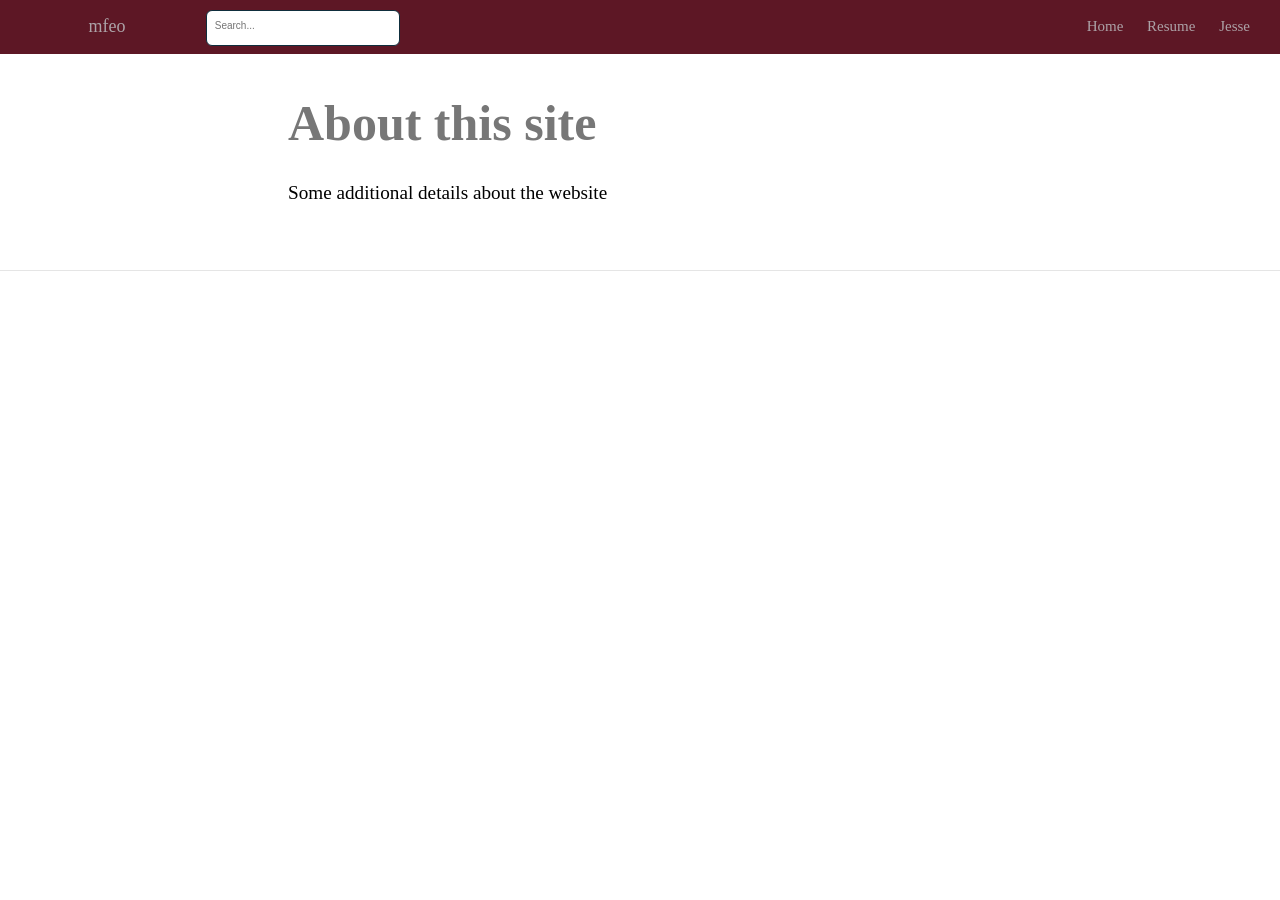
==== commit 0ee49737: "added resume to website" ====
--- a/docs/about.html
+++ b/docs/about.html
@@ -2036,6 +2036,322 @@
 
   </script>
 
+  <style type="text/css">
+  /* base variables */
+
+  /* Edit the CSS properties in this file to create a custom
+     Distill theme. Only edit values in the right column
+     for each row; values shown are the CSS defaults.
+     To return any property to the default,
+     you may set its value to: unset
+     All rows must end with a semi-colon.                      */
+
+  /* Optional: embed custom fonts here with `@import`          */
+  /* This must remain at the top of this file.                 */
+
+
+
+  html {
+    /*-- Main font sizes --*/
+    --title-size:      50px;
+    --body-size:       1.06rem;
+    --code-size:       14px;
+    --aside-size:      12px;
+    --fig-cap-size:    13px;
+    /*-- Main font colors --*/
+    --title-color:     #000000;
+    --header-color:    rgba(0, 0, 0, 0.8);
+    --body-color:      rgba(0, 0, 0, 0.8);
+    --aside-color:     rgba(0, 0, 0, 0.6);
+    --fig-cap-color:   rgba(0, 0, 0, 0.6);
+    /*-- Specify custom fonts ~~~ must be imported above   --*/
+    --heading-font:    sans-serif;
+    --mono-font:       monospace;
+    --body-font:       sans-serif;
+    --navbar-font:     sans-serif;  /* websites + blogs only */
+  }
+
+  /*-- ARTICLE METADATA --*/
+  d-byline {
+    --heading-size:    0.6rem;
+    --heading-color:   rgba(0, 0, 0, 0.5);
+    --body-size:       0.8rem;
+    --body-color:      rgba(0, 0, 0, 0.8);
+  }
+
+  /*-- ARTICLE TABLE OF CONTENTS --*/
+  .d-contents {
+    --heading-size:    18px;
+    --contents-size:   13px;
+  }
+
+  /*-- ARTICLE APPENDIX --*/
+  d-appendix {
+    --heading-size:    15px;
+    --heading-color:   rgba(0, 0, 0, 0.65);
+    --text-size:       0.8em;
+    --text-color:      rgba(0, 0, 0, 0.5);
+  }
+
+  /*-- WEBSITE HEADER + FOOTER --*/
+  /* These properties only apply to Distill sites and blogs  */
+
+  .distill-site-header {
+    --title-size:       18px;
+    --text-color:       rgba(255, 255, 255, 0.8);
+    --text-size:        15px;
+    --hover-color:      white;
+    --bkgd-color:       #0F2E3D;
+  }
+
+  .distill-site-footer {
+    --text-color:       rgba(255, 255, 255, 0.8);
+    --text-size:        15px;
+    --hover-color:      white;
+    --bkgd-color:       #0F2E3D;
+  }
+
+  /*-- Additional custom styles --*/
+  /* Add any additional CSS rules below                      */
+  </style>
+  <style type="text/css">/* Optional: embed custom fonts here with `@import`          */
+  /* This must remain at the top of this file.                 */
+  /* @import url('https://fonts.googleapis.com/css2?family=Amiri');   /* 
+  /* @import url('https://fonts.googleapis.com/css2?family=Bitter');  /* 
+  /* @import url('https://fonts.googleapis.com/css2?family=DM+Mono'); /* 
+
+  /* base variables */
+
+  /* Edit the CSS properties in this file to create a custom
+     Distill theme. Only edit values in the right column
+     for each row; values shown are the CSS defaults.
+     To return any property to the default,
+     you may set its value to: unset
+     All rows must end with a semi-colon.                      */
+
+  /* Optional: embed custom fonts here with `@import`          */
+  /* This must remain at the top of this file.                 */
+
+
+
+  html {
+    /*-- Main font sizes --*/
+    --title-size:      50px;
+    --body-size:       1.02rem;
+    --code-size:       14px;
+    --aside-size:      12px;
+    --fig-cap-size:    13px;
+    /*-- Main font colors --*/
+    --title-color:     #777777;
+    --header-color:    rgba(93, 23, 37, 0.8);
+    --body-color:      rgba(0, 0, 0, 0.8);
+    --aside-color:     rgba(0, 0, 0, 0.8);
+    --fig-cap-color:   rgba(189, 214, 230, 0.6);
+    /*-- Specify custom fonts ~~~ must be imported above   --*/
+    --heading-font:    serif;
+    --mono-font:       monospace;
+    --body-font:       serif;
+    --navbar-font:     serif;
+  }
+
+  /*-- ARTICLE METADATA --*/
+
+  d-byline {
+    --heading-size:    0.6rem;
+    --heading-color:   rgba(93, 23, 37, 0.5);
+    --body-size:       0.8rem;
+    --body-color:      rgba(193, 198, 200, 0.8);
+  }
+
+  /*-- ARTICLE TABLE OF CONTENTS --*/
+  .d-contents {
+    --heading-size:    18px;
+    --contents-size:   13px;
+  }
+
+  /*-- ARTICLE APPENDIX --*/
+
+  d-appendix {
+    --heading-size:    15px;
+    --heading-color:   rgba(93, 23, 37, 0.65);
+    --text-size:       0.8em;
+    --text-color:      rgba(193, 198, 200, 0.5);
+  }
+
+  /*-- WEBSITE HEADER + FOOTER --*/
+  /* These properties only apply to Distill sites and blogs  */
+
+  .distill-site-header {
+    --title-size:       18px;
+    --text-color:       rgba(193, 198, 200, 0.8);
+    --text-size:        15px;
+    --hover-color:      #777777;
+    --bkgd-color:       #5D1725;
+  }
+
+  .distill-site-footer {
+    --text-color:       rgba(193, 198, 200, 0.8);
+    --text-size:        15px;
+    --hover-color:      #777777;
+    --bkgd-color:       #5D1725;
+  }
+
+  /*-- Additional custom styles --*/
+  /* Add any additional CSS rules below                      */</style>
+  <style type="text/css">
+  /* base style */
+
+  /* FONT FAMILIES */
+
+  :root {
+    --heading-default: -apple-system, BlinkMacSystemFont, "Segoe UI", Roboto, Oxygen, Ubuntu, Cantarell, "Fira Sans", "Droid Sans", "Helvetica Neue", Arial, sans-serif;
+    --mono-default: Consolas, Monaco, 'Andale Mono', 'Ubuntu Mono', monospace;
+    --body-default: -apple-system, BlinkMacSystemFont, "Segoe UI", Roboto, Oxygen, Ubuntu, Cantarell, "Fira Sans", "Droid Sans", "Helvetica Neue", Arial, sans-serif;
+  }
+
+  body,
+  .posts-list .post-preview p,
+  .posts-list .description p {
+    font-family: var(--body-font), var(--body-default);
+  }
+
+  h1, h2, h3, h4, h5, h6,
+  .posts-list .post-preview h2,
+  .posts-list .description h2 {
+    font-family: var(--heading-font), var(--heading-default);
+  }
+
+  d-article div.sourceCode code,
+  d-article pre code {
+    font-family: var(--mono-font), var(--mono-default);
+  }
+
+
+  /*-- TITLE --*/
+  d-title h1,
+  .posts-list > h1 {
+    color: var(--title-color, black);
+  }
+
+  d-title h1 {
+    font-size: var(--title-size, 50px);
+  }
+
+  /*-- HEADERS --*/
+  d-article h1,
+  d-article h2,
+  d-article h3,
+  d-article h4,
+  d-article h5,
+  d-article h6 {
+    color: var(--header-color, rgba(0, 0, 0, 0.8));
+  }
+
+  /*-- BODY --*/
+  d-article > p,  /* only text inside of <p> tags */
+  d-article > ul, /* lists */
+  d-article > ol {
+    color: var(--body-color, rgba(0, 0, 0, 0.8));
+    font-size: var(--body-size, 1.06rem);
+  }
+
+
+  /*-- CODE --*/
+  d-article div.sourceCode code,
+  d-article pre code {
+    font-size: var(--code-size, 14px);
+  }
+
+  /*-- ASIDE --*/
+  d-article aside {
+    font-size: var(--aside-size, 12px);
+    color: var(--aside-color, rgba(0, 0, 0, 0.6));
+  }
+
+  /*-- FIGURE CAPTIONS --*/
+  figure .caption,
+  figure figcaption,
+  .figure .caption {
+    font-size: var(--fig-cap-size, 13px);
+    color: var(--fig-cap-color, rgba(0, 0, 0, 0.6));
+  }
+
+  /*-- METADATA --*/
+  d-byline h3 {
+    font-size: var(--heading-size, 0.6rem);
+    color: var(--heading-color, rgba(0, 0, 0, 0.5));
+  }
+
+  d-byline {
+    font-size: var(--body-size, 0.8rem);
+    color: var(--body-color, rgba(0, 0, 0, 0.8));
+  }
+
+  d-byline a,
+  d-article d-byline a {
+    color: var(--body-color, rgba(0, 0, 0, 0.8));
+  }
+
+  /*-- TABLE OF CONTENTS --*/
+  .d-contents nav h3 {
+    font-size: var(--heading-size, 18px);
+  }
+
+  .d-contents nav a {
+    font-size: var(--contents-size, 13px);
+  }
+
+  /*-- APPENDIX --*/
+  d-appendix h3 {
+    font-size: var(--heading-size, 15px);
+    color: var(--heading-color, rgba(0, 0, 0, 0.65));
+  }
+
+  d-appendix {
+    font-size: var(--text-size, 0.8em);
+    color: var(--text-color, rgba(0, 0, 0, 0.5));
+  }
+
+  d-appendix d-footnote-list a.footnote-backlink {
+    color: var(--text-color, rgba(0, 0, 0, 0.5));
+  }
+
+  /*-- WEBSITE HEADER + FOOTER --*/
+  .distill-site-header .title {
+    font-size: var(--title-size, 18px);
+    font-family: var(--navbar-font), var(--heading-default);
+  }
+
+  .distill-site-header a,
+  .nav-dropdown .nav-dropbtn {
+    font-family: var(--navbar-font), var(--heading-default);
+  }
+
+  .nav-dropdown .nav-dropbtn {
+    color: var(--text-color, rgba(255, 255, 255, 0.8));
+    font-size: var(--text-size, 15px);
+  }
+
+  .distill-site-header a:hover,
+  .nav-dropdown:hover .nav-dropbtn {
+    color: var(--hover-color, white);
+  }
+
+  .distill-site-header {
+    font-size: var(--text-size, 15px);
+    color: var(--text-color, rgba(255, 255, 255, 0.8));
+    background-color: var(--bkgd-color, #0F2E3D);
+  }
+
+  .distill-site-footer {
+    font-size: var(--text-size, 15px);
+    color: var(--text-color, rgba(255, 255, 255, 0.8));
+    background-color: var(--bkgd-color, #0F2E3D);
+  }
+
+  .distill-site-footer a:hover {
+    color: var(--hover-color, white);
+  }</style>
   <!--/radix_placeholder_distill-->
   <script src="site_libs/header-attrs-2.11/header-attrs.js"></script>
   <script src="site_libs/popper-2.6.0/popper.min.js"></script>
@@ -2070,9 +2386,8 @@
 </div>
 <div class="nav-right">
 <a href="index.html">Home</a>
-<a href="about.html">About</a>
-<a href="Jesse.html">Jesse</a>
-<a href="Blog.html">Blog</a>
+<a href="Resume.html">Resume</a>
+<a href="jesse.html">Jesse</a>
 <a href="javascript:void(0);" class="nav-toggle">&#9776;</a>
 </div>
 </nav>
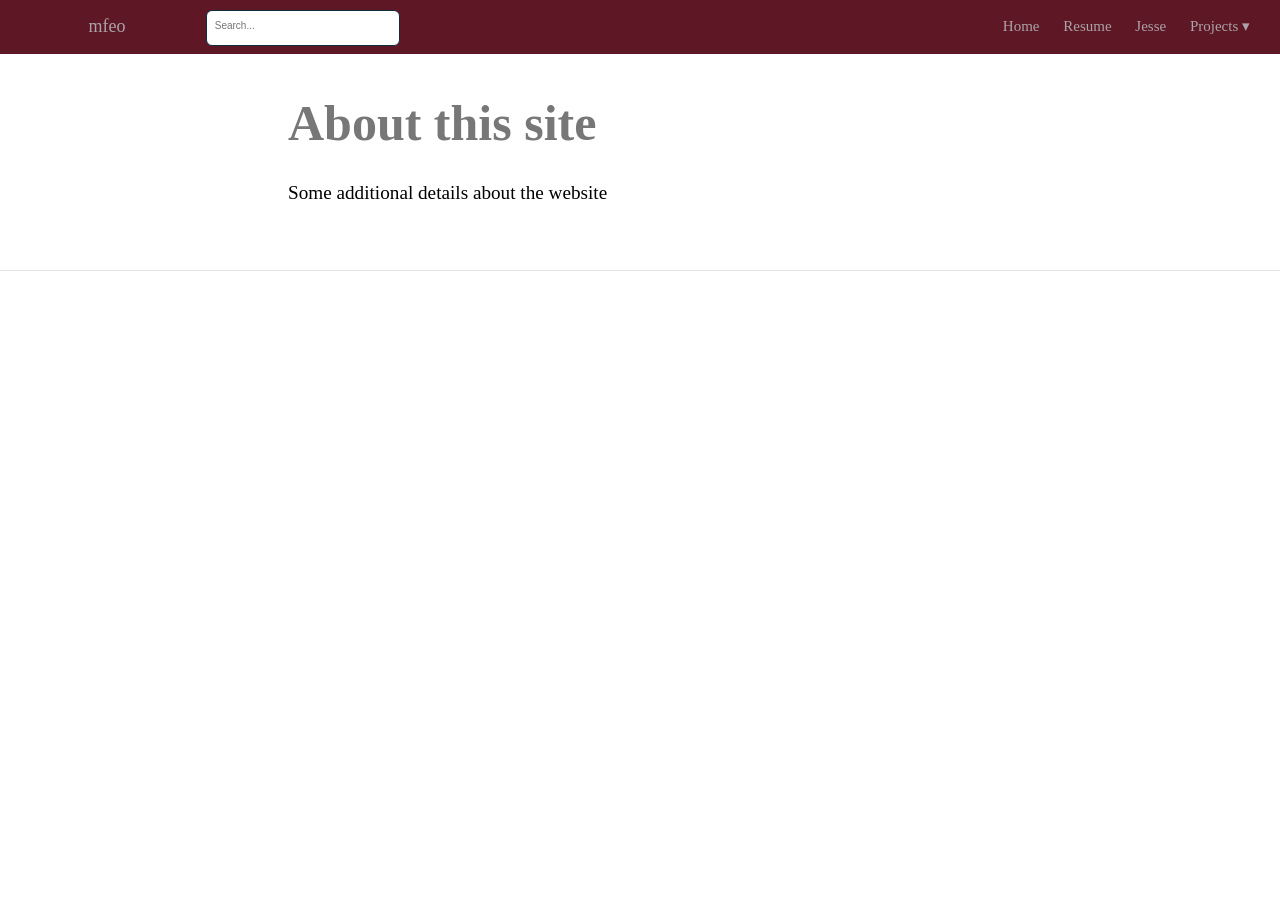
==== commit 36d42311: "Added Projects Tab" ====
--- a/docs/about.html
+++ b/docs/about.html
@@ -2388,6 +2388,18 @@
 <a href="index.html">Home</a>
 <a href="Resume.html">Resume</a>
 <a href="jesse.html">Jesse</a>
+<div class="nav-dropdown">
+<button class="nav-dropbtn">
+Projects
+ 
+<span class="down-arrow">&#x25BE;</span>
+</button>
+<div class="nav-dropdown-content">
+<a href="RSquared.html">RSquared</a>
+<a href="ML.html">Machine Learning</a>
+<a href="FP.html">Final Project</a>
+</div>
+</div>
 <a href="javascript:void(0);" class="nav-toggle">&#9776;</a>
 </div>
 </nav>
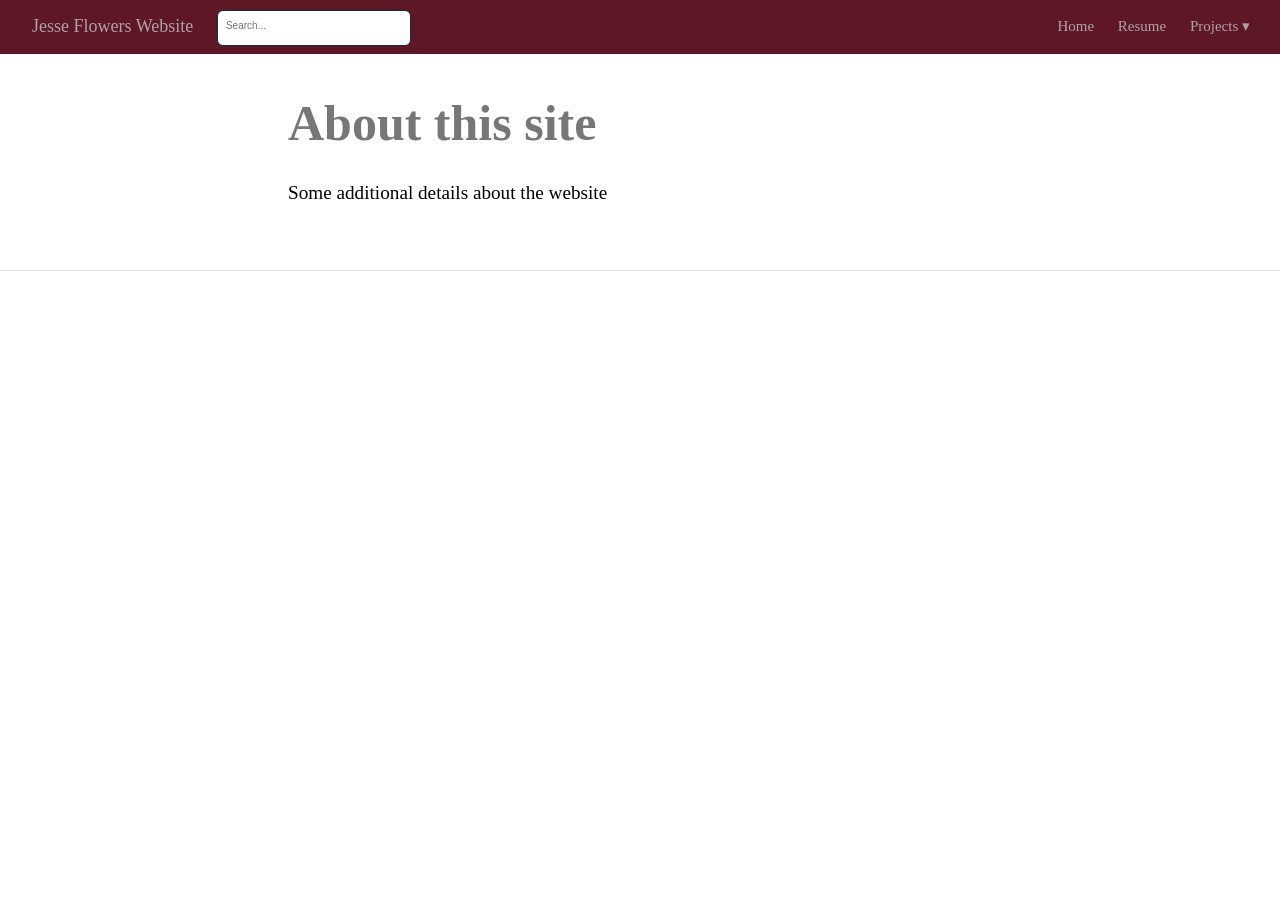
==== commit 0c7484f0: "Change Index" ====
--- a/docs/about.html
+++ b/docs/about.html
@@ -87,22 +87,22 @@
 
 
   <!--radix_placeholder_meta_tags-->
-  <title>mfeo: About this site</title>
+  <title>Jesse Flowers Website: About this site</title>
 
   <meta property="description" itemprop="description" content="Some additional details about the website"/>
 
 
 
   <!--  https://developers.facebook.com/docs/sharing/webmasters#markup -->
-  <meta property="og:title" content="mfeo: About this site"/>
+  <meta property="og:title" content="Jesse Flowers Website: About this site"/>
   <meta property="og:type" content="article"/>
   <meta property="og:description" content="Some additional details about the website"/>
   <meta property="og:locale" content="en_US"/>
-  <meta property="og:site_name" content="mfeo"/>
+  <meta property="og:site_name" content="Jesse Flowers Website"/>
 
   <!--  https://dev.twitter.com/cards/types/summary -->
   <meta property="twitter:card" content="summary"/>
-  <meta property="twitter:title" content="mfeo: About this site"/>
+  <meta property="twitter:title" content="Jesse Flowers Website: About this site"/>
   <meta property="twitter:description" content="Some additional details about the website"/>
 
   <!--/radix_placeholder_meta_tags-->
@@ -2381,13 +2381,12 @@
 <header class="header header--fixed" role="banner">
 <nav class="distill-site-nav distill-site-header">
 <div class="nav-left">
-<a href="index.html" class="title">mfeo</a>
+<a href="index.html" class="title">Jesse Flowers Website</a>
 <input id="distill-search" class="nav-search hidden" type="text" placeholder="Search..."/>
 </div>
 <div class="nav-right">
 <a href="index.html">Home</a>
 <a href="Resume.html">Resume</a>
-<a href="jesse.html">Jesse</a>
 <div class="nav-dropdown">
 <button class="nav-dropbtn">
 Projects
